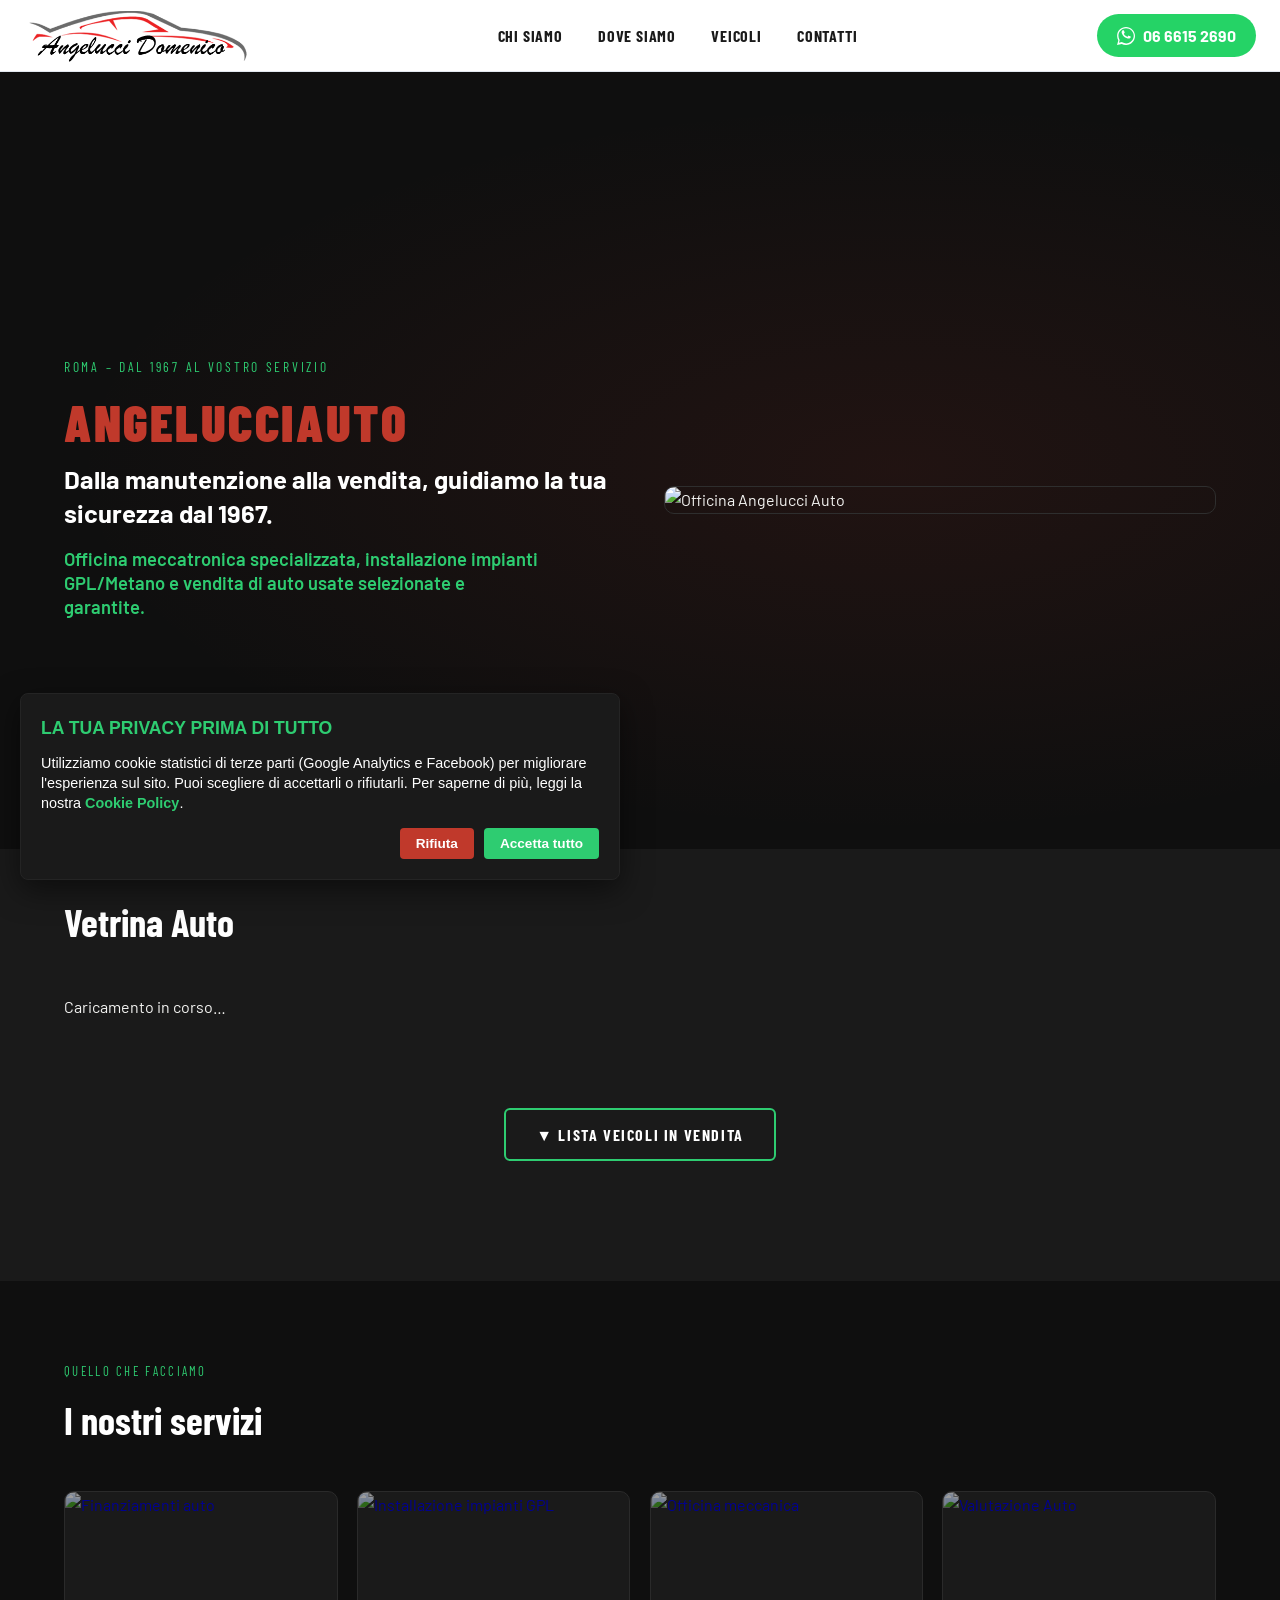
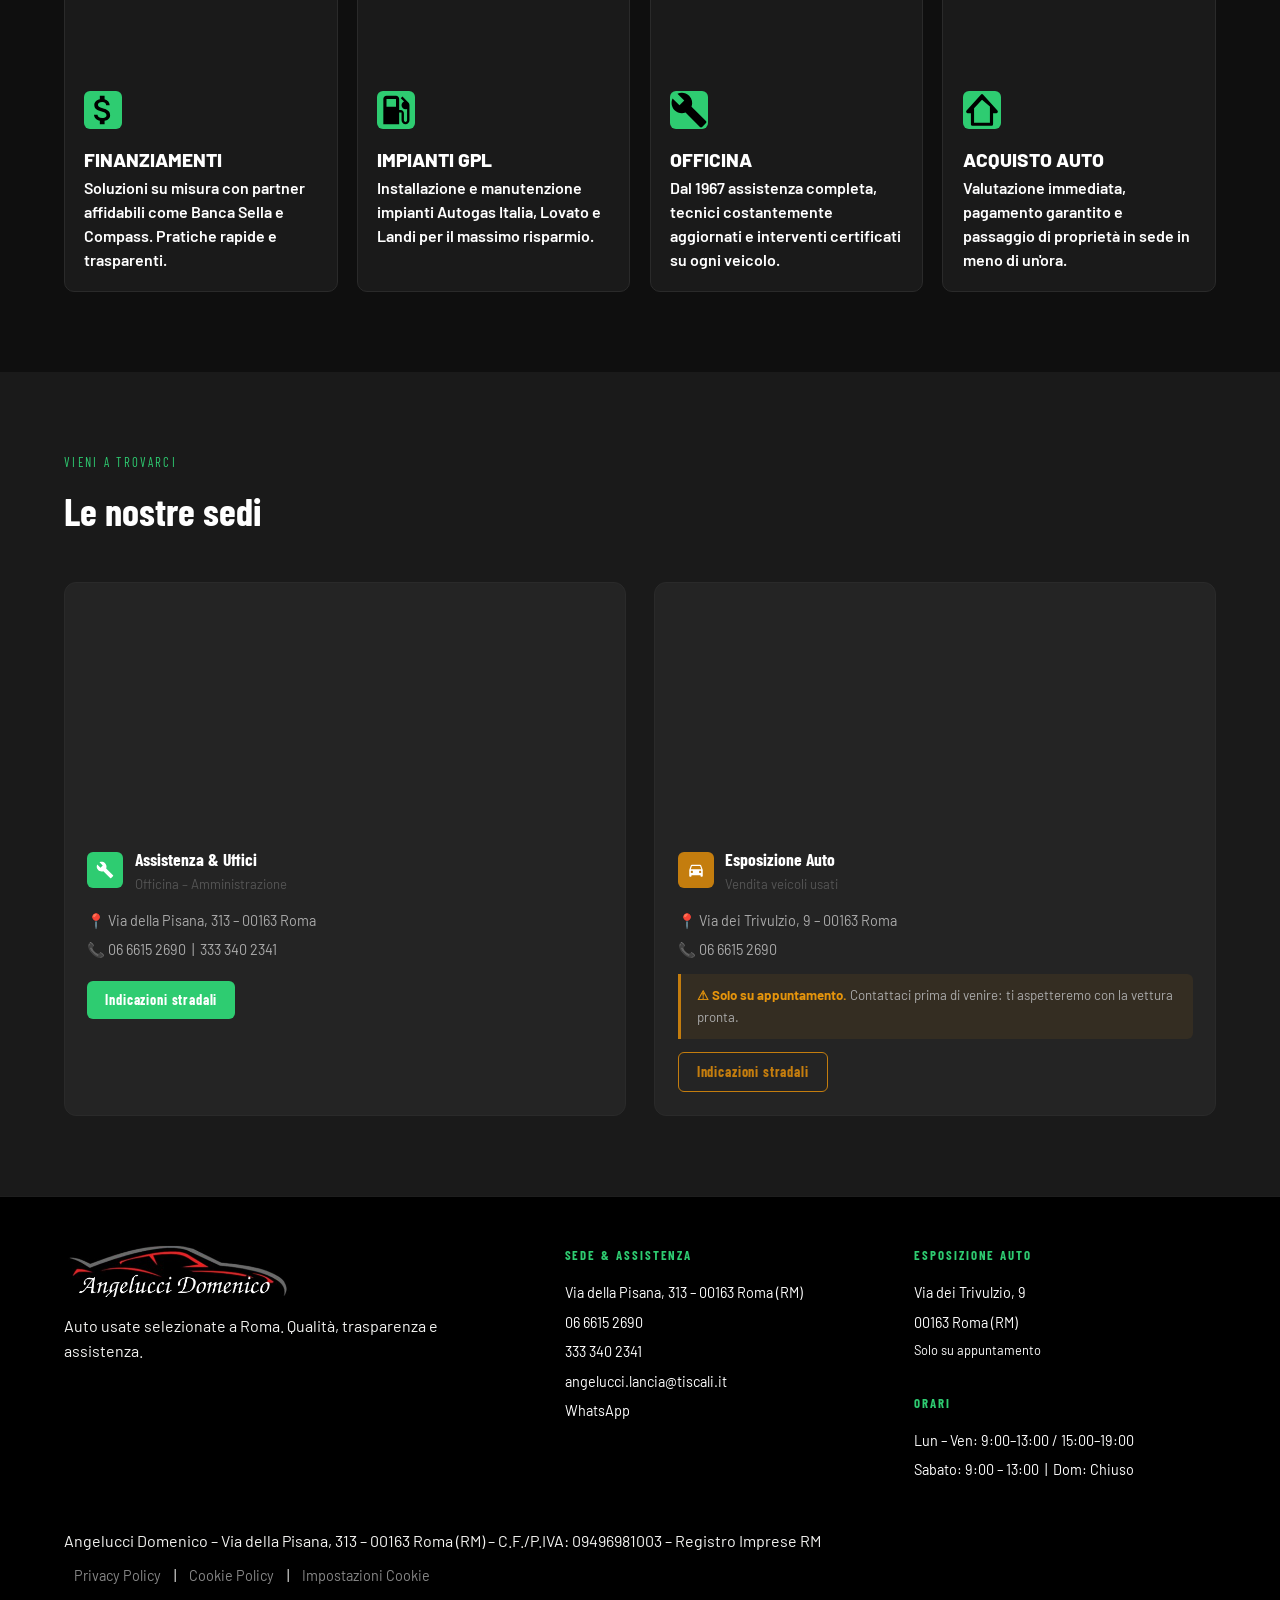
==== index.html @ b0c79692 "Update index.html" ====
<!DOCTYPE html>
<html lang="it">
<head>
  <meta charset="UTF-8" />
  <meta name="viewport" content="width=device-width, initial-scale=1.0" />
  <title>Angelucci Domenico – Auto Usate Roma</title>
  <link rel="preconnect" href="https://fonts.googleapis.com" />
  <link href="https://fonts.googleapis.com/css2?family=Barlow+Condensed:wght@400;600;700&family=Barlow:wght@300;400;500&display=swap" rel="stylesheet" />
  <link rel="stylesheet" href="style.css">
  <link rel="stylesheet" href="https://cdnjs.cloudflare.com/ajax/libs/font-awesome/6.0.0/css/all.min.css">
<style>
    /* ========================================================
       FIX REALE: BLOCCO PC/MOBILE E RIPRISTINO PULSANTI
       ======================================================== */
    
    /* 1. Regola generale per il contenitore */
    #vetrina {
      position: relative !important;
    }

    /* NASCONDE TASSATIVAMENTE LE FRECCE SU DESKTOP/PC */
    @media (min-width: 769px) {
      .vetrina-arrow {
        display: none !important;
      }
    }

    /* ELIMINAZIONE VECCHIE FRECCE BIANCHE IN OGNI CASO */
    .car-card::before,
    .car-card::after,
    .carousel-arrow,
    .prev-arrow,
    .next-arrow {
      display: none !important;
      content: none !important;
      opacity: 0 !important;
      visibility: hidden !important;
    }

    /* 2. SOLO SU CELLULARE (MAX 768px) */
    @media (max-width: 768px) {
      
      /* Configurazione scorrimento orizzontale vetrina */
      #inventory-container {
        display: flex !important;
        overflow-x: auto !important;
        scroll-behavior: smooth !important;
        -webkit-overflow-scrolling: touch !important;
        gap: 15px !important;
        padding: 10px 20px 30px 20px !important; /* Aumentato il padding sotto per dare spazio ai bottoni */
        scrollbar-width: none !important;
      }
      #inventory-container::-webkit-scrollbar {
        display: none !important;
      }

      /* STILE DELLE FRECCE (SOLO SU MOBILE) */
      .vetrina-arrow {
        display: flex !important; /* Forza la visibilità solo qui */
        position: absolute !important;
        top: 270px !important; /* Centrate sulla foto */
        transform: translateY(-50%) !important;
        background: rgba(0, 0, 0, 0.75) !important;
        color: #ffffff !important;
        border: none !important;
        width: 48px !important;
        height: 48px !important;
        border-radius: 50% !important;
        font-size: 2rem !important;
        font-weight: bold !important;
        align-items: center !important;
        justify-content: center !important;
        z-index: 999999 !important;
        cursor: pointer !important;
        line-height: 1 !important;
      }

      #arrow-left { left: 5px !important; }
      #arrow-right { right: 5px !important; }

      /* FORZATURA TOTALE PER MOSTRARE I PULSANTI (DETTAGLI E WA) */
      #inventory-container .car-card {
        flex: 0 0 85% !important; 
        max-width: 85% !important;
        position: relative !important;
        
        /* Sovrascrive qualsiasi blocco del JavaScript */
        height: auto !important;
        min-height: 520px !important; /* Alza sensibilmente l'altezza per fare spazio */
        overflow: visible !important;  /* Impedisce di tagliare i pulsanti in basso */
        
        display: flex !important;
        flex-direction: column !important;
        justify-content: space-between !important;
      }

      /* Trova i contenitori dei bottoni dentro la scheda e assicurati che si vedano */
      #inventory-container .car-card .car-buttons,
      #inventory-container .car-card .card-footer,
      #inventory-container .car-card a.btn,
      #inventory-container .car-card button {
        display: inline-flex !important;
        visibility: visible !important;
        opacity: 1 !important;
        pointer-events: auto !important;
      }
    }
  /* ========================================================
         FIX GRAFICO: RICOSTRUZIONE BOTTONI "DETTAGLI" SU MOBILE
         ======================================================== */
      
      /* Cerca tutti i link di azione/bottoni dentro la scheda dell'auto */
      #inventory-container .car-card a, 
      #inventory-container .car-card button,
      #inventory-container .car-card [class*="btn"],
      #inventory-container .car-card [class*="button"] {
        display: block !important;
        width: 100% !important;
        text-align: center !important;
        padding: 12px 15px !important; /* Dà spessore e altezza al bottone */
        margin-top: 8px !important;
        border-radius: 6px !important; /* Angoli arrotondati puliti */
        font-weight: bold !important;
        text-decoration: none !important;
        font-size: 0.95rem !important;
        box-sizing: border-box !important;
        line-height: 1.2 !important;
      }

/* ========================================================
         FIX COLORE: BOTTONE DETTAGLI ROSSO E WHATSAPP VERDE
         ======================================================== */
      
      /* Regola base per dare la forma di un vero bottone a tutti i link in fondo alla scheda */
      #inventory-container .car-card a, 
      #inventory-container .car-card button,
      #inventory-container .car-card [class*="btn"],
      #inventory-container .car-card [class*="button"] {
        display: block !important;
        width: 100% !important;
        text-align: center !important;
        padding: 12px 15px !important; /* Spessore del bottone per renderlo facile da cliccare */
        margin-top: 8px !important;
        border-radius: 6px !important; /* Angoli leggermente arrotondati */
        font-weight: 700 !important;   /* Testo in grassetto */
        text-decoration: none !important;
        font-size: 0.95rem !important;
        box-sizing: border-box !important;
        line-height: 1.2 !important;
      }

      /* FIX ROSSO: Forza lo stile sul tasto DETTAGLI (sfondo rosso, scritta bianca) */
      #inventory-container .car-card a:not([href*="wa.me"]),
      #inventory-container .car-card button:not([class*="wa"]) {
        background-color: var(--red, #e50914) !important; /* Usa il rosso del sito o un rosso vivo di sicurezza */
        color: #ffffff !important; /* Testo bianco che stacca sul rosso */
        border: 1px solid var(--red, #e50914) !important;
      }

      /* BI-COLORE: Forza lo stile sul tasto WHATSAPP (Resta verde ufficiale) */
      #inventory-container .car-card a[href*="wa.me"],
      #inventory-container .car-card [class*="wa"] {
        background-color: #25d366 !important; /* Verde WhatsApp ufficiale */
        color: #ffffff !important; /* Testo bianco */
        border: 1px solid #25d366 !important;
      }

      /* Struttura per impilare i bottoni in modo pulito senza sovrapposizioni */
      #inventory-container .car-card .car-buttons,
      #inventory-container .car-card .card-footer {
        display: flex !important;
        flex-direction: column !important;
        gap: 8px !important;
        width: 100% !important;
        margin-top: auto !important; /* Li ancora tassativamente al fondo della scheda dell'auto */
        padding: 10px !important;
      }
/* ========================================================
       1. REGOLA PER DESKTOP/PC (Schermi grandi)
       ======================================================== */
    @media (min-width: 769px) {
      .cta-lista {
        width: auto !important;
        max-width: none !important;
        padding: 40px 0 !important; /* Ripristina lo spazio originale del PC */
        margin: 0 auto !important;
      }
      .cta-lista a.btn-lista {
        display: inline-block !important;
        width: auto !important; /* Torna della grandezza originale su PC */
        max-width: none !important;
        font-size: 1rem !important; /* Testo standard del tuo PC */
        padding: 12px 30px !important;
      }
    }

/* ========================================================
       2. REGOLA PER CELLULARE (Schermi piccoli) - FIX MARGINE
       ======================================================== */
    @media (max-width: 768px) {
      /* 1. Allunghiamo il fondo del box vetrina per non far appiccicare il pulsante al bordo */
      #vetrina.section {
        width: 100% !important;
        max-width: 100% !important;
        padding-left: 0 !important;
        padding-right: 0 !important;
        
        /* CUSCINETTO INTERNO: Crea 25px di spazio sotto al pulsante prima che finisca lo sfondo del box */
        padding-bottom: 25px !important; 
        margin-bottom: 0px !important;  
      }

      /* 2. Il contenitore del pulsante si stacca in modo pulito dalle auto */
      .cta-lista {
        display: block !important;
        width: 100% !important;
        max-width: 100% !important;
        padding: 0px 15px !important; /* Spazio solo ai lati per lo schermo */
        margin-top: 15px !important;   /* Spazio pulito tra le auto e il pulsante */
        margin-bottom: 0px !important; 
        box-sizing: border-box !important;
      }

      /* 3. Il pulsante su mobile: scudo totale anti-straripamento */
      .cta-lista a.btn-lista {
        display: block !important;
        width: 100% !important;          
        min-width: 100% !important;
        max-width: 100% !important;      
        white-space: nowrap !important; /* Forza la scritta su una riga */
        
        /* FIX DEFINITIVO SPAZIO */
        padding: 16px 0px !important;    /* Zero padding ai lati per dare massimo spazio al testo */
        font-size: 1.3rem !important;   /* Testo leggermente più piccolo, entra anche sugli schermi minuscoli */
        letter-spacing: -0.5px !important; /* Stringe leggermente le lettere tra loro per guadagnare millimetri */
        
        font-weight: bold !important;
        text-align: center !important;
        box-sizing: border-box !important;
      }

      /* 4. La sezione successiva dei servizi ricomincia alla giusta distanza senza accavallarsi */
      #servizi, 
      .section:nth-of-type(3), 
      section[id*="serviz"] {
        padding-top: 30px !important;  /* Ripristina uno spazio normale all'inizio dei servizi */
        margin-top: 0px !important;    /* Cancella i vecchi scavalcamenti negativi */
      }
    }
  
  </style>
</head>
</head>
<body>
<nav style="position: sticky; top: 0; z-index: 99999 !important; background-color: #ffffff !important; border-bottom: 1px solid #e2e8f0 !important; padding: 0 1.5rem; display: flex !important; align-items: center !important; justify-content: space-between !important; height: 72px !important; box-sizing: border-box !important;">
  
  <div class="menu-toggle" id="mobile-menu-btn" style="cursor: pointer; display: flex; flex-direction: column; gap: 5px;">
    <span style="width: 25px; height: 3px; background-color: #1a1a1a !important; display: block;"></span>
    <span style="width: 25px; height: 3px; background-color: #1a1a1a !important; display: block;"></span>
    <span style="width: 25px; height: 3px; background-color: #1a1a1a !important; display: block;"></span>
  </div>

  <a href="#" class="nav-logo" style="display: block !important; z-index: 1001 !important;">
    <img src="logo.png" alt="Logo Domenico Angelucci" style="height: 54px !important; width: auto !important; display: block !important; visibility: visible !important; opacity: 1 !important;">
  </a>

 <ul class="nav-links" id="nav-links-menu" style="list-style: none !important; margin: 0 !important; padding: 0 !important;">
  <li><a href="chi-siamo.html">Chi Siamo</a></li>
  <li><a href="dove-siamo.html">Dove Siamo</a></li>
  <li class="desktop-only"><a href="lista-veicoli.html">Veicoli</a></li> 
  <li><a href="contatti.html">Contatti</a></li>
</ul>

  <div class="nav-right-wa" style="display: block !important; z-index: 1002 !important;">
    <a href="https://wa.me/390666152690" class="btn-wa" target="_blank" style="display: flex !important; align-items: center !important; gap: 8px !important; background-color: #25d366 !important; color: #ffffff !important; padding: 9px 20px; border-radius: 999px !important; text-decoration: none !important; font-weight: 700 !important; white-space: nowrap !important;">
      <svg viewBox="0 0 24 24" style="width: 18px; height: 18px; fill: #ffffff !important;"><path d="M.057 24l1.687-6.163c-1.041-1.804-1.588-3.849-1.587-5.946C.06 5.348 5.397.01 12.008.01c3.202.001 6.212 1.246 8.477 3.513 2.266 2.268 3.507 5.28 3.505 8.484-.004 6.657-5.34 11.997-11.953 11.997-2.005-.001-3.973-.503-5.722-1.458L0 24zm6.59-3.771l.394.233c1.554.922 3.346 1.409 5.174 1.41h.031c5.549 0 10.064-4.512 10.068-10.066.002-2.69-1.043-5.22-2.943-7.12S14.698 1.666 12.01 1.666c-5.552 0-10.067 4.513-10.07 10.068-.001 1.872.49 3.704 1.423 5.28l.255.433-.993 3.626 3.722-.976zm11.233-7.662c-.311-.155-1.838-.907-2.111-1.006-.273-.099-.472-.148-.67.148-.199.297-.769.967-.942 1.165-.173.199-.347.223-.658.068-.311-.155-1.313-.484-2.502-1.545-.925-.825-1.549-1.844-1.73-2.155-.182-.311-.02-.479.135-.634.14-.139.311-.36.466-.54.155-.18.207-.311.311-.518.104-.207.052-.387-.026-.542-.078-.155-.67-1.613-.918-2.21-.242-.579-.487-.501-.669-.51l-.57-.01c-.198 0-.52.074-.792.372-.272.297-1.04 1.016-1.04 2.479 0 1.462 1.065 2.875 1.213 3.074.149.198 2.095 3.2 5.076 4.487.709.306 1.263.489 1.694.626.712.226 1.36.194 1.872.118.571-.085 1.838-.75 2.099-1.438.261-.688.261-1.276.182-1.4-.078-.124-.273-.197-.583-.352z"/></svg>
      <span class="wa-text">06 6615 2690</span>
    </a>
  </div>
</nav>
<section class="hero" id="chi-siamo">
  
  <div class="hero-copy">
    <span class="hero-eyebrow">Roma – Dal 1967 al vostro servizio</span>
    <h1>ANGELUCCIAUTO<em>Dalla manutenzione alla vendita, guidiamo la tua sicurezza dal 1967.</em></h1>
    <p>Officina meccatronica specializzata, installazione impianti GPL/Metano e vendita di auto usate selezionate e garantite.</p>
    </div>

  <div class="hero-image">
    <img
      src="https://xuxpnzaarkoymrvwabxy.supabase.co/storage/v1/object/public/veicoli/officina.jpg/1.jpg"
      alt="Officina Angelucci Auto"
    />
  </div>

</section>
<section class="section" id="vetrina">
  <div class="section-header">
    <span class="section-tag">Disponibili ora</span>
    <h2>Vetrina Auto</h2>
  </div>

  <button class="vetrina-arrow" id="arrow-left" onclick="scrollVetrina(-1)">‹</button>
  <button class="vetrina-arrow" id="arrow-right" onclick="scrollVetrina(1)">›</button>

  <div class="inventory-grid" id="inventory-container">
    <p class="status-msg">Caricamento in corso…</p>
  </div>
  
  <div class="cta-lista">
    <a class="btn-lista" href="lista-veicoli.html">▼ Lista veicoli in vendita</a>
  </div>

  <script>
    function scrollVetrina(direction) {
      const container = document.getElementById('inventory-container');
      if (container) {
        // Calcola lo spostamento in base alla larghezza dello schermo (75%)
        const scrollAmount = window.innerWidth * 0.75;
        container.scrollBy({
          left: direction * scrollAmount,
          behavior: 'smooth'
        });
      }
    }
  </script>
</section>

<section class="section" id="servizi">
  <div class="section-header">
    <span class="section-tag">Quello che facciamo</span>
    <h2>I nostri servizi</h2>
  </div>
  
  <div class="servizi-grid">

    <a href="finanziamenti.html" class="servizio-card">
      <img src="https://images.unsplash.com/photo-1554224155-6726b3ff858f?w=800&q=80" alt="Finanziamenti auto" />
      <div class="servizio-body">
        <div class="servizio-icon">
          <svg viewBox="0 0 24 24"><path d="M11.8 10.9c-2.27-.59-3-1.2-3-2.15 0-1.09 1.01-1.85 2.7-1.85 1.78 0 2.44.85 2.5 2.1h2.21c-.07-1.72-1.12-3.3-3.21-3.81V3h-3v2.16c-1.94.42-3.5 1.68-3.5 3.61 0 2.31 1.91 3.46 4.7 4.13 2.5.6 3 1.48 3 2.41 0 .69-.49 1.79-2.7 1.79-2.06 0-2.87-.92-2.98-2.1h-2.2c.12 2.19 1.76 3.42 3.68 3.83V21h3v-2.15c1.95-.37 3.5-1.5 3.5-3.55 0-2.84-2.43-3.81-4.7-4.4z"/></svg>
        </div>
        <p class="servizio-title">Finanziamenti</p>
        <p class="servizio-desc">Soluzioni su misura con partner affidabili come Banca Sella e Compass. Pratiche rapide e trasparenti.</p>
      </div>
    </a>

    <a href="gpl.html" class="servizio-card">
      <img src="https://images.unsplash.com/photo-1558618666-fcd25c85cd64?w=800&q=80" alt="Installazione impianti GPL" />
      <div class="servizio-body">
        <div class="servizio-icon">
          <svg viewBox="0 0 24 24"><path d="M19.77 7.23l.01-.01-3.72-3.72L15 4.56l2.11 2.11c-.94.36-1.61 1.26-1.61 2.33 0 1.38 1.12 2.5 2.5 2.5.36 0 .69-.08 1-.21v7.21c0 .55-.45 1-1 1s-1-.45-1-1V14c0-1.1-.9-2-2-2h-1V5c0-1.1-.9-2-2-2H6c-1.1 0-2 .9-2 2v16h10v-7.5h1.5v5c0 1.38 1.12 2.5 2.5 2.5s2.5-1.12 2.5-2.5V9c0-.69-.28-1.32-.73-1.77zM12 10H6V5h6v5z"/></svg>
        </div>
        <p class="servizio-title">Impianti GPL</p>
        <p class="servizio-desc">Installazione e manutenzione impianti Autogas Italia, Lovato e Landi per il massimo risparmio.</p>
      </div>
    </a>

    <a href="officina.html" class="servizio-card">
      <img src="https://images.unsplash.com/photo-1625047509248-ec889cbff17f?w=800&q=80" alt="Officina meccanica" />
      <div class="servizio-body">
        <div class="servizio-icon">
          <svg viewBox="0 0 24 24"><path d="M22.7 19l-9.1-9.1c.9-2.3.4-5-1.5-6.9-2-2-5-2.4-7.4-1.3L9 6 6 9 1.6 4.7C.5 7.1.9 10.1 2.9 12.1c1.9 1.9 4.6 2.4 6.9 1.5l9.1 9.1c.4.4 1 .4 1.4 0l2.3-2.3c.5-.4.5-1.1.1-1.4z"/></svg>
        </div>
        <p class="servizio-title">Officina</p>
        <p class="servizio-desc">Dal 1967 assistenza completa, tecnici costantemente aggiornati e interventi certificati su ogni veicolo.</p>
      </div>
    </a>

    <a href="acquisto-auto.html" class="servizio-card">
      <img src="https://images.unsplash.com/photo-1549317661-bd32c8ce0db2?q=80&w=1000&auto=format&fit=crop" alt="Valutazione Auto" />
      <div class="servizio-body">
        <div class="servizio-icon">
          <svg viewBox="0 0 24 24"><path d="M12.74 2.32a1 1 0 00-1.48 0l-9 10A1 1 0 003 14h2v7a1 1 0 001 1h12a1 1 0 001-1v-7h2a1 1 0 00.74-1.68l-9-10zM7 20v-9.15L12 5.6l5 4.25V20H7z"/></svg>
        </div>
        <p class="servizio-title">Acquisto Auto</p>
        <p class="servizio-desc">Valutazione immediata, pagamento garantito e passaggio di proprietà in sede in meno di un'ora.</p>
      </div>
    </a>

  </div> <button class="servizi-control-prev" onclick="document.querySelector('.servizi-grid').scrollBy({left: -200, behavior: 'smooth'})">❮</button>
  <button class="servizi-control-next" onclick="document.querySelector('.servizi-grid').scrollBy({left: 200, behavior: 'smooth'})">❯</button>

</section>
<!-- ── DOVE SIAMO ── -->
<section class="section" id="dove-siamo" style="background:var(--dark2);">
  <div class="section-header">
    <span class="section-tag">Vieni a trovarci</span>
    <h2>Le nostre sedi</h2>
  </div>
  <div style="display:grid; grid-template-columns:1fr 1fr; gap:1.8rem;">

    <!-- SEDE 1: VIA DELLA PISANA -->
    <div style="background:var(--dark3); border:1px solid #2a2a2a; border-radius:12px; overflow:hidden; transition:border-color .25s;" onmouseover="this.style.borderColor='var(--red)'" onmouseout="this.style.borderColor='#2a2a2a'">
      <iframe
        src="https://www.google.com/maps/embed?pb=!1m18!1m12!1m3!1d2970.123!2d12.4136569!3d41.874541!2m3!1f0!2f0!3f0!3m2!1i1024!2i768!4f13.1!3m3!1m2!1s0x13258a3c2e4e1b5b%3A0x0!2sVia+della+Pisana+313+Roma!5e0!3m2!1sit!2sit!4v1700000000000"
        width="100%" height="240"
        style="border:0; display:block; filter:grayscale(.15) contrast(1.05);"
        allowfullscreen loading="lazy"
        referrerpolicy="no-referrer-when-downgrade"
        title="Via della Pisana 313 Roma">
      </iframe>
      <div style="padding:1.4rem;">
        <div style="display:flex; align-items:center; gap:.7rem; margin-bottom:.9rem;">
          <div style="width:36px;height:36px;background:var(--red);border-radius:6px;display:flex;align-items:center;justify-content:center;flex-shrink:0;">
            <svg viewBox="0 0 24 24" style="width:18px;height:18px;fill:#fff;"><path d="M22.7 19l-9.1-9.1c.9-2.3.4-5-1.5-6.9-2-2-5-2.4-7.4-1.3L9 6 6 9 1.6 4.7C.4 7.1.9 10.1 2.9 12.1c1.9 1.9 4.6 2.4 6.9 1.5l9.1 9.1c.4.4 1 .4 1.4 0l2.3-2.3c.5-.4.5-1.1.1-1.4z"/></svg>
          </div>
          <div>
            <p style="font-family:var(--font-head);font-size:1.1rem;font-weight:700;color:#fff;">Assistenza &amp; Uffici</p>
            <p style="font-size:.82rem;color:#555;">Officina – Amministrazione</p>
          </div>
        </div>
        <p style="font-size:.9rem;color:#aaa;margin-bottom:.4rem;">📍 Via della Pisana, 313 – 00163 Roma</p>
        <p style="font-size:.9rem;color:#aaa;margin-bottom:.4rem;">📞 <a href="tel:+390666152690" style="color:#aaa;text-decoration:none;transition:color .2s;" onmouseover="this.style.color='#fff'" onmouseout="this.style.color='#aaa'">06 6615 2690</a> &nbsp;|&nbsp; <a href="tel:+393333402341" style="color:#aaa;text-decoration:none;transition:color .2s;" onmouseover="this.style.color='#fff'" onmouseout="this.style.color='#aaa'">333 340 2341</a></p>
        <a href="https://www.google.com/maps/search/?api=1&query=Via+della+Pisana+313+Roma" target="_blank" rel="noopener"
           style="display:inline-block;margin-top:.8rem;background:var(--red);color:#fff;font-family:var(--font-head);font-size:.88rem;font-weight:700;letter-spacing:.06em;text-decoration:none;padding:8px 18px;border-radius:var(--radius);transition:background .2s;"
           onmouseover="this.style.background='var(--red-dark)'" onmouseout="this.style.background='var(--red)'">
          Indicazioni stradali
        </a>
      </div>
    </div>

    <!-- SEDE 2: VIA DEI TRIVULZIO -->
    <div style="background:var(--dark3); border:1px solid #2a2a2a; border-radius:12px; overflow:hidden; transition:border-color .25s;" onmouseover="this.style.borderColor='#c47d0e'" onmouseout="this.style.borderColor='#2a2a2a'">
      <iframe
        src="https://www.google.com/maps/embed?pb=!1m18!1m12!1m3!1d2970.0!2d12.412!3d41.876!2m3!1f0!2f0!3f0!3m2!1i1024!2i768!4f13.1!3m3!1m2!1s0x0%3A0x0!2sVia+dei+Trivulzio+9+Roma!5e0!3m2!1sit!2sit!4v1700000000001"
        width="100%" height="240"
        style="border:0; display:block; filter:grayscale(.15) contrast(1.05);"
        allowfullscreen loading="lazy"
        referrerpolicy="no-referrer-when-downgrade"
        title="Via dei Trivulzio 9 Roma">
      </iframe>
      <div style="padding:1.4rem;">
        <div style="display:flex; align-items:center; gap:.7rem; margin-bottom:.9rem;">
          <div style="width:36px;height:36px;background:#c47d0e;border-radius:6px;display:flex;align-items:center;justify-content:center;flex-shrink:0;">
            <svg viewBox="0 0 24 24" style="width:18px;height:18px;fill:#fff;"><path d="M18.92 6.01C18.72 5.42 18.16 5 17.5 5h-11c-.66 0-1.21.42-1.42 1.01L3 12v8c0 .55.45 1 1 1h1c.55 0 1-.45 1-1v-1h12v1c0 .55.45 1 1 1h1c.55 0 1-.45 1-1v-8l-2.08-5.99zM6.5 16c-.83 0-1.5-.67-1.5-1.5S5.67 13 6.5 13s1.5.67 1.5 1.5S7.33 16 6.5 16zm11 0c-.83 0-1.5-.67-1.5-1.5s.67-1.5 1.5-1.5 1.5.67 1.5 1.5-.67 1.5-1.5 1.5zM5 11l1.5-4.5h11L19 11H5z"/></svg>
          </div>
          <div>
            <p style="font-family:var(--font-head);font-size:1.1rem;font-weight:700;color:#fff;">Esposizione Auto</p>
            <p style="font-size:.82rem;color:#555;">Vendita veicoli usati</p>
          </div>
        </div>
        <p style="font-size:.9rem;color:#aaa;margin-bottom:.4rem;">📍 Via dei Trivulzio, 9 – 00163 Roma</p>
        <p style="font-size:.9rem;color:#aaa;margin-bottom:.4rem;">📞 <a href="tel:+390666152690" style="color:#aaa;text-decoration:none;transition:color .2s;" onmouseover="this.style.color='#fff'" onmouseout="this.style.color='#aaa'">06 6615 2690</a></p>
        <div style="margin-top:.8rem;padding:.7rem 1rem;background:rgba(243,156,18,.08);border-left:3px solid #c47d0e;border-radius:0 6px 6px 0;font-size:.83rem;color:#aaa;">
          <strong style="color:#e6950c;">⚠ Solo su appuntamento.</strong> Contattaci prima di venire: ti aspetteremo con la vettura pronta.
        </div>
        <a href="https://maps.google.com/?q=Via+dei+Trivulzio+9+Roma" target="_blank" rel="noopener"
           style="display:inline-block;margin-top:.8rem;background:transparent;border:1px solid #c47d0e;color:#c47d0e;font-family:var(--font-head);font-size:.88rem;font-weight:700;letter-spacing:.06em;text-decoration:none;padding:8px 18px;border-radius:var(--radius);transition:background .2s,color .2s;"
           onmouseover="this.style.background='#c47d0e';this.style.color='#fff'" onmouseout="this.style.background='transparent';this.style.color='#c47d0e'">
          Indicazioni stradali
        </a>
      </div>
    </div>

  </div>
  <!-- responsive -->
  <style>
    @media (max-width:700px) {
      #dove-siamo > div:last-of-type { grid-template-columns: 1fr !important; }
    }
  </style>
</section>

<!-- ── FOOTER ── -->
<footer id="contatti">
  <div class="footer-grid">
    <div>
      <div class="footer-logo">
        <img src="[data-uri]" alt="Angelucci Domenico Auto" />
      </div>
      <p class="footer-desc">Auto usate selezionate a Roma. Qualità, trasparenza e assistenza.</p>
    </div>
    <div class="footer-col">
      <h4>Sede &amp; Assistenza</h4>
      <p>Via della Pisana, 313 – 00163 Roma (RM)</p>
      <a href="tel:+390666152690">06 6615 2690</a>
      <a href="tel:+393333402341">333 340 2341</a>
      <a href="mailto:angelucci.lancia@tiscali.it">angelucci.lancia@tiscali.it</a>
      <a href="https://wa.me/390666152690" target="_blank" rel="noopener">WhatsApp</a>
    </div>
    <div class="footer-col">
      <h4>Esposizione Auto</h4>
      <p>Via dei Trivulzio, 9</p>
      <p>00163 Roma (RM)</p>
      <p style="color:#555;font-size:0.8rem;">Solo su appuntamento</p>
      <br>
      <h4>Orari</h4>
      <p>Lun – Ven: 9:00–13:00 / 15:00–19:00</p>
      <p>Sabato: 9:00 – 13:00 &nbsp;|&nbsp; Dom: Chiuso</p>
    </div>
  </div>
<div class="footer-bottom">

    <p>Angelucci Domenico – Via della Pisana, 313 – 00163 Roma (RM) – C.F./P.IVA: 09496981003 – Registro Imprese RM</p>

    <p>
    <p style="margin-top: 10px; font-size: 0.9rem;">
        <a href="privacy.html" style="color: #888; text-decoration: none; margin: 0 10px; transition: color 0.3s ease;" 
           onmouseover="this.style.color='#2ecc71'" onmouseout="this.style.color='#888'">Privacy Policy</a> | 
        <a href="cookie.html" style="color: #888; text-decoration: none; margin: 0 10px; transition: color 0.3s ease;" 
           onmouseover="this.style.color='#2ecc71'" onmouseout="this.style.color='#888'">Cookie Policy</a> | 
        <a href="impostazioni-cookie.html" style="color: #888; text-decoration: none; margin: 0 10px; transition: color 0.3s ease;" 
           onmouseover="this.style.color='#2ecc71'" onmouseout="this.style.color='#888'">Impostazioni Cookie</a>
    </p>
</div>
</footer>


<script src="https://cdn.jsdelivr.net/npm/@supabase/supabase-js@2"></script>
<script>
  // 1. Configurazione Supabase (Inalterata)
  const SUPABASE_URL = 'https://xuxpnzaarkoymrvwabxy.supabase.co';
  const SUPABASE_KEY = 'eyJhbGciOiJIUzI1NiIsInR5cCI6IkpXVCJ9.eyJpc3MiOiJzdXBhYmFzZSIsInJlZiI6Inh1eHBuemFhcmtveW1ydndhYnh5Iiwicm9sZSI6ImFub24iLCJpYXQiOjE3Nzc1MDg0NzQsImV4cCI6MjA5MzA4NDQ3NH0.5RCrbajUxvztZIZX7ZHff2WIPK-kg9v7WJ7litfQNyw';
  const _supabase = supabase.createClient(SUPABASE_URL, SUPABASE_KEY);

  // 2. Funzione Toggle Menu per compatibilità (Allineata con i nuovi ID)
  function toggleMenu() {
    const navLinks = document.getElementById('nav-links-menu');
    const navBurger = document.getElementById('mobile-menu-btn');
    if (navLinks) {
      navLinks.classList.toggle('active');
    }
    if (navBurger) {
      navBurger.classList.toggle('active');
    }
  }

  // 3. Funzione Sicurezza Testi (Inalterata)
  function escapeHtml(str) {
    if (str === null || str === undefined) return '';
    return String(str)
      .replace(/&/g, '&amp;').replace(/</g, '&lt;')
      .replace(/>/g, '&gt;').replace(/"/g, '&quot;').replace(/'/g, '&#39;');
  }

  // 4. Funzione Caricamento Auto da Supabase (Inalterata)
  async function loadCars() {
    const container = document.getElementById('inventory-container');
    if (!container) return;

    try {
      const { data, error } = await _supabase
        .from('auto')
        .select('id, modello, anno, km, alimentazione, cambio, prezzo, cartella_foto, foto_principale, foto_url')
        .order('created_at', { ascending: false })
        .limit(3);

      if (error) throw error;

      container.innerHTML = '';

      if (!data || data.length === 0) {
        container.innerHTML = '<p class="status-msg">Al momento non ci sono auto disponibili.</p>';
        return;
      }

      const fragment = document.createDocumentFragment();

      data.forEach(auto => {
        let fotoUrl = 'https://placehold.co/800x500/1a1a1a/888?text=Foto+non+disponibile';
        if (auto.cartella_foto && auto.foto_principale) {
          fotoUrl = SUPABASE_URL + '/storage/v1/object/public/veicoli/' + 
                    encodeURIComponent(auto.cartella_foto) + '/' + 
                    encodeURIComponent(auto.foto_principale);
        } else if (auto.foto_url) {
          fotoUrl = auto.foto_url;
        }

        const article = document.createElement('article');
        article.className = 'car-card';
        article.innerHTML = `
          <img src="${fotoUrl}" alt="${escapeHtml(auto.modello)}" loading="lazy" onerror="this.src='https://placehold.co/800x500/1a1a1a/888?text=Foto+non+disponibile'">
          <div class="car-card-body">
            <p class="car-title">${escapeHtml(auto.modello)}</p>
            <p class="car-meta">${auto.anno} · ${Number(auto.km).toLocaleString('it-IT')} km · ${auto.alimentazione} · ${auto.cambio}</p>
            <p class="car-price">€${Number(auto.prezzo).toLocaleString('it-IT')}</p>
            <div class="car-actions">
              <a href="dettaglio.html?id=${encodeURIComponent(auto.id)}" class="btn-detail">Dettagli</a>
              <a href="https://wa.me/390666152690?text=Ciao, sono interessato a: ${encodeURIComponent(auto.modello)}" class="btn-chat" target="_blank" rel="noopener">WhatsApp</a>
            </div>
          </div>
        `;
        fragment.appendChild(article);
      });

      container.appendChild(fragment);

    } catch(err) {
      console.error('Errore:', err);
      container.innerHTML = '<p class="status-msg error">Impossibile caricare le auto. Riprova più tardi.</p>';
    }
  }

  // 5. Inizializzazione al caricamento del DOM
  document.addEventListener('DOMContentLoaded', () => {
    // Avvia il caricamento delle vetture
    loadCars();

    // Gestione dell'evento click sull'hamburger per Mobile
    const navBurger = document.getElementById('mobile-menu-btn');
    const mobileMenu = document.getElementById('nav-links-menu');

    if (navBurger && mobileMenu) {
      navBurger.addEventListener('click', function () {
        navBurger.classList.toggle('active');
        mobileMenu.classList.toggle('active');
      });
    }
  });
</script>
  <div id="cookie-privacy-banner" style="position: fixed; bottom: 20px; left: 20px; right: 20px; max-width: 600px; background: #1a1a1a; color: #ffffff; border: 1px solid #242424; padding: 20px; border-radius: 8px; box-shadow: 0 10px 30px rgba(0,0,0,0.5); z-index: 99999; font-family: sans-serif; display: none;">
    <h4 style="margin: 0 0 10px 0; color: #2ecc71; font-size: 1.1rem; text-transform: uppercase;">La tua Privacy prima di tutto</h4>
    <p style="margin: 0 0 15px 0; font-size: 0.9rem; color: #ccccccc; line-height: 1.4;">
        Utilizziamo cookie statistici di terze parti (Google Analytics e Facebook) per migliorare l'esperienza sul sito. Puoi scegliere di accettarli o rifiutarli. Per saperne di più, leggi la nostra <a href="cookie.html" style="color: #2ecc71; text-decoration: none; font-weight: bold;">Cookie Policy</a>.
    </p>
    <div style="display: flex; gap: 10px; justify-content: flex-end;">
        <button id="btn-cookie-reject" style="background: #c0392b; color: white; border: none; padding: 8px 16px; border-radius: 4px; font-weight: bold; cursor: pointer; font-size: 0.85rem;">Rifiuta</button>
        <button id="btn-cookie-accept" style="background: #2ecc71; color: white; border: none; padding: 8px 16px; border-radius: 4px; font-weight: bold; cursor: pointer; font-size: 0.85rem;">Accetta tutto</button>
    </div>
</div>

<script>
    // Logica per mostrare o nascondere il banner in base alla scelta passata
    document.addEventListener("DOMContentLoaded", function() {
        const banner = document.getElementById("cookie-privacy-banner");
        const acceptBtn = document.getElementById("btn-cookie-accept");
        const rejectBtn = document.getElementById("btn-cookie-reject");

        // Controlla se l'utente ha già fatto una scelta in passato
        const cookieChoice = localStorage.getItem("angelucci_cookie_choice");

        if (!cookieChoice) {
            // Se non ha scelto, mostra il banner dopo 1 secondo
            setTimeout(() => {
                banner.style.display = "block";
            }, 1000);
        }

        // Se clicca "Accetta tutto"
        acceptBtn.addEventListener("click", function() {
            localStorage.setItem("angelucci_cookie_choice", "accepted");
            banner.style.display = "none";
            // Qui inseriremo il via libera a Google e Facebook al prossimo passo!
            location.reload(); // Ricarica la pagina per attivare i tracciamenti accettati
        });

        // Se clicca "Rifiuta"
        rejectBtn.addEventListener("click", function() {
            localStorage.setItem("angelucci_cookie_choice", "rejected");
            banner.style.display = "none";
        });
    });
</script>
</body>
</html>
---- style.css ----
*, *::before, *::after { box-sizing: border-box; margin: 0; padding: 0; }

:root {
      --red: #2ecc71;       /* <--- ADESSO È UN BEL VERDE ACCESO */
      --red-dark: #27ae60;  /* <--- VERDE PIÙ SCURO PER GLI HOVER (QUANDO CI PASSI SOPRA) */
      --dark: #0f0f0f;
      --dark2: #1a1a1a;
      --dark3: #242424;
      --gray: #888;
      --light: #f4f4f2;
      --white: #ffffff;
      --radius: 6px;
      --font-head: 'Barlow Condensed', sans-serif;
      --font-body: 'Barlow', sans-serif;
    }

    html { scroll-behavior: smooth; }
    body { font-family: var(--font-body); background: var(--dark); color: var(--light); line-height: 1.6; }

/* ── COMPORTAMENTO SU PC (DI BASE) ── */
.menu-toggle {
  display: none !important; /* Nasconde l'hamburger su PC */
}

.nav-links {
  display: flex !important;
  align-items: center !important;
  gap: 2.2rem !important;
}

.nav-links a {
  font-family: var(--font-head), sans-serif;
  font-size: 1rem;
  font-weight: 600;
  letter-spacing: 0.07em;
  text-transform: uppercase;
  color: #1a1a1a !important; /* Scritte scure su sfondo bianco */
  text-decoration: none;
  transition: color 0.2s;
}
.nav-links a:hover {
  color: #000000 !important;
}

.btn-wa:hover {
  background-color: #1ebe5d !important;
  transform: scale(1.03);
}

/* ── COMPORTAMENTO SU MOBILE (SOTTO I 768px) ── */
@media (max-width: 768px) {
  /* Mostra l'hamburger a sinistra */
  .menu-toggle {
    display: block !important;
  }

  /* Ridimensiona leggermente il logo sul telefono */
  .nav-logo img {
    height: 42px !important;
  }

  /* Nasconde la voce Veicoli */
  .desktop-only {
    display: none !important;
  }

  /* Nasconde il testo del numero sul telefono per lasciare solo l'icona tonda verde a destra */
  .nav-right-wa .btn-wa {
    padding: 10px !important;
    border-radius: 50% !important;
  }
  .nav-right-wa .wa-text {
    display: none !important;
  }

  /* Trasforma il menu in una tendina verticale sotto la barra */
  .nav-links {
    display: none !important; /* Nascosto di base */
    flex-direction: column !important;
    position: absolute !important;
    top: 72px !important;
    left: 0 !important;
    width: 100% !important;
    background-color: #ffffff !important; /* Sfondo tendina bianco */
    border-bottom: 1px solid #e2e8f0 !important;
    padding: 2rem 0 !important;
    gap: 2rem !important;
    align-items: center !important;
    z-index: 99998 !important;
    margin: 0 !important;
  }

  /* Quando l'hamburger viene cliccato, JavaScript aggiunge la classe .active e mostra il menu */
  .nav-links.active {
    display: flex !important;
  }

  .nav-links.active li {
    display: block !important;
    width: 100% !important;
    text-align: center !important;
  }

  .nav-links.active a {
    color: #1a1a1a !important;
    display: block !important;
    font-size: 1.1rem !important;
  }
}
    /* ── HERO ── */
    .hero {
      min-height: 88vh;
      display: grid; grid-template-columns: 1fr 1fr;
      align-items: center; gap: 3rem;
      padding: 5rem 4rem 1rem 4rem !important; /* Riduce lo spazio sotto la Hero su PC */
      position: relative; overflow: hidden;
    }
    .hero::before {
      content: '';
      position: absolute; inset: 0;
      background: radial-gradient(ellipse at 70% 50%, rgba(192,57,43,0.10) 0%, transparent 65%);
      pointer-events: none;
    }
    .hero-copy { position: relative; z-index: 1; }
    .hero-eyebrow {
      font-family: var(--font-head); font-size: 0.85rem;
      letter-spacing: 0.2em; text-transform: uppercase;
      color: var(--red); margin-bottom: 1rem; display: block;
    }
.hero h1 {
  font-family: var(--font-head);
  font-size: clamp(2.0rem, 4.5vw, 3.2rem) !important;
  font-weight: 900; 
  line-height: 1.1 !important; 
  color: #c0392b !important; /* <--- BLINDATO IN ROSSO BRAND ORIGINALE */
  margin-bottom: 1.2rem;
  text-transform: uppercase; 
  letter-spacing: 0.05em; 
}
/* Lo stile per il sottotitolo (il testo dentro <em>) */
.hero h1 em { 
  color: #ffffff !important; /* Bianco puro, si legge benissimo */
  font-style: normal; 
  font-family: var(--font-body); 
  font-size: clamp(1.2rem, 2.8vw, 1.6rem) !important; /* Dimensione ottimale */
  font-weight: 700 !important; /* Grassetto deciso */
  display: block; 
  margin-top: 12px;
  text-transform: none; 
  letter-spacing: 0;
  line-height: 1.3 !important;
}

/* === PEZZO DA AGGIUNGERE ADESSO === */
.hero p { 
  font-family: var(--font-body);
  /* Ridotto: ora parte da 0.95rem su mobile (più compatto e sta su meno righe) */
  font-size: clamp(0.95rem, 2.2vw, 1.15rem) !important; 
  color: var(--red) !important; 
  font-weight: 600 !important; 
  max-width: 480px; 
  margin-bottom: 1.5rem; /* Ridotto anche il margine sotto per avvicinare l'immagine */
  line-height: 1.3 !important; /* Testo più denso e compatto */
}
/* ================================== */

    .btn-primary {
      display: inline-block; background: var(--red); color: var(--white);
      font-family: var(--font-head); font-size: 1rem; font-weight: 700;
      letter-spacing: 0.08em; text-transform: uppercase; text-decoration: none;
      padding: 14px 32px; border-radius: var(--radius);
      transition: background 0.2s, transform 0.15s;
    }
    .btn-primary:hover { background: var(--red-dark); transform: translateY(-2px); }

    .hero-image { position: relative; z-index: 1; }
    .hero-image img {
      width: 100%; border-radius: 10px; object-fit: cover;
      max-height: 430px; display: block; border: 1px solid #2e2e2e;
    }

    /* ── SECTIONS ── */
    .section { padding: 5rem 4rem; }
    .section-header { margin-bottom: 2.5rem; }
    .section-tag {
      font-family: var(--font-head); font-size: 0.8rem;
      letter-spacing: 0.18em; text-transform: uppercase;
      color: var(--red); display: block; margin-bottom: 0.5rem;
    }
    .section-header h2 {
      font-family: var(--font-head);
      font-size: clamp(1.8rem, 3vw, 2.8rem);
      font-weight: 700; color: var(--white);
    }

    /* ── VETRINA ── */
    #vetrina { background: var(--dark2); }

    .inventory-grid {
      display: grid; grid-template-columns: repeat(3, 1fr);
      gap: 1.5rem; margin-bottom: 3rem;
    }

    .car-card {
      background: var(--dark3); border: 1px solid #2e2e2e;
      border-radius: 10px; overflow: hidden;
      transition: transform 0.25s, border-color 0.25s;
    }
    .car-card:hover { transform: translateY(-5px); border-color: var(--red); }
    .car-card img { width: 100%; height: 200px; object-fit: cover; display: block; }
    .car-card-body { padding: 1.2rem; }
    .car-title { font-family: var(--font-head); font-size: 1.25rem; font-weight: 700; color: var(--white); margin-bottom: 0.3rem; }
    .car-meta { font-size: 0.85rem; color: var(--gray); margin-bottom: 0.8rem; }
    .car-price { font-family: var(--font-head); font-size: 1.5rem; font-weight: 700; color: var(--red); margin-bottom: 1rem; }
    .car-actions { display: flex; gap: 0.6rem; }

    .btn-detail, .btn-chat {
      flex: 1; text-align: center; text-decoration: none;
      font-family: var(--font-head); font-size: 0.9rem; font-weight: 600;
      letter-spacing: 0.05em; padding: 9px 0; border-radius: var(--radius);
      transition: background 0.2s, color 0.2s;
    }
    .btn-detail { background: #c0392b !important; color: #fff !important; }
    .btn-detail:hover { background: #96281b !important; }
    .btn-chat { background: transparent; color: #25d366; border: 1px solid #25d366; }
    .btn-chat:hover { background: #25d366; color: #fff; }
    .btn-chat { background: transparent; color: #25d366; border: 1px solid #25d366; }
    .btn-chat:hover { background: #25d366; color: #fff; }

    /* ── CTA LISTA ── */
    .cta-lista { text-align: center; margin-top: 1rem; }
    .btn-lista {
      display: inline-block; background: transparent;
      border: 2px solid var(--red); color: var(--white);
      font-family: var(--font-head); font-size: 1.3rem; font-weight: 700;
      letter-spacing: 0.1em; text-transform: uppercase; text-decoration: none;
      padding: 18px 56px; border-radius: var(--radius);
      transition: background 0.2s, transform 0.15s;
    }
    .btn-lista:hover { background: var(--red); transform: translateY(-2px); }

    /* ── SERVIZI ── */
    #servizi { background: var(--dark); }
    
    .servizi-grid { 
        display: grid; 
        grid-template-columns: repeat(4, 1fr); 
        gap: 1.2rem; 
    }

    .servizio-card {
        background: var(--dark2); 
        border: 1px solid #2a2a2a;
        border-radius: 10px; 
        overflow: hidden;
        text-decoration: none;
        transition: border-color 0.25s, transform 0.25s;
    }

    .servizio-card:hover { 
        border-color: var(--red); 
        transform: translateY(-4px); 
    }

    .servizio-card img {
        width: 100%; 
        height: 180px; 
        object-fit: cover; 
        display: block;
        filter: brightness(0.6) contrast(1.1); 
        transition: filter 0.3s;
    }

    .servizio-card:hover img { 
        filter: brightness(0.8) contrast(1.1); 
    }

    .servizio-body { 
        padding: 1.2rem; 
    }

    .servizio-icon {
        width: 38px; 
        height: 38px; 
        background: var(--red); 
        border-radius: 6px;
        display: flex; 
        align-items: center; 
        justify-content: center; 
        margin-bottom: 1rem;
    }

/* ── FIX FOOTER ── */
footer {
  background: #000000 !important;
  border-top: 1px solid #1e1e1e;
  padding: 3rem 4rem 1.5rem;
}

.footer-grid {
  display: grid;
  grid-template-columns: 1.5fr 1fr 1fr;
  gap: 3rem;
  margin-bottom: 2.5rem;
}

.footer-logo img {
  height: 52px; 
  width: auto;
  margin-bottom: 1rem;
  display: block;
}

.footer-col h4 {
  font-family: var(--font-head);
  font-size: 0.8rem;
  letter-spacing: 0.15em;
  text-transform: uppercase;
  color: var(--red);
  margin-bottom: 1rem;
}

.footer-col p, .footer-col a {
  font-size: 0.9rem;
  color: #ffffff !important;
  text-decoration: none;
  display: block;
  margin-bottom: 0.4rem;
}

/* ── TESTI NITIDI E BIANCHI ── */
/* A COSÌ: */
.servizio-title, 
.servizio-desc {
    color: #ffffff !important;
    text-shadow: none !important; 
    -webkit-font-smoothing: antialiased;
    -moz-osx-font-smoothing: grayscale;
}

/* Forza il testo nero solo per i link della nav su PC */
.nav-links a { 
    color: #1a1a1a !important; 
    font-weight: 700; 
    letter-spacing: 0.05em; 
    -webkit-font-smoothing: antialiased;
}

.nav-links a { font-weight: 700; letter-spacing: 0.05em; }
.servizio-title { font-weight: 800; text-transform: uppercase; font-size: 1.2rem; }
.servizio-desc { font-weight: 600; line-height: 1.5; }

/* --- CSS PC --- */
.menu-icon, .wa-btn-mobile { display: none; }
.nav-links { display: flex; list-style: none; gap: 20px; }

/* ── FIX TOTALE MOBILE ── */
@media (max-width: 768px) {

    html, body {
        width: 100% !important;
        overflow-x: hidden !important;
        margin: 0 !important;
        padding: 0 !important;
    }

    /* --- MODIFICA CHIRURGICA NAVBAR MOBILE --- */
@media (max-width: 768px) {
    nav {
        display: flex !important;
        justify-content: space-between !important; /* Spazia Burger, Logo, WA */
        align-items: center !important;
        padding: 0 15px !important;
        position: sticky !important; /* Torna sticky per seguirci nello scroll */
    }

    /* Fai apparire i bottoni reali dell'HTML */
    .nav-burger, .wa-btn-mobile {
        display: flex !important; 
        align-items: center;
        justify-content: center;
        background: none;
        border: none;
        color: white;
        font-size: 1.8rem;
        z-index: 100;
        cursor: pointer;
        text-decoration: none;
    }

    .wa-btn-mobile {
        color: #25D366; /* WhatsApp verde */
    }

    .nav-logo {
        position: absolute;
        left: 50%;
        transform: translateX(-50%);
        margin: 0 !important;
    }

    .nav-logo img {
        height: 45px !important; /* Un po' più piccolo su mobile */
    }

    /* Stile per il menu quando si apre */
    .nav-links.open {
        display: flex !important;
        flex-direction: column;
        position: absolute;
        top: 70px;
        left: 0;
        width: 100%;
        background: rgba(15,15,15,0.98);
        padding: 20px;
        border-bottom: 2px solid var(--red);
    }
    
    /* Nascondi il WhatsApp del desktop su mobile */
    .btn-wa { display: none !important; }
}

  


    .nav-logo { margin: 0 auto !important; display: flex !important; justify-content: center !important; }
    .nav-links { display: none !important; }

    .hero { display: flex !important; flex-direction: column !important; width: 100% !important; padding: 0 !important; }
    .hero-image img { width: 100vw !important; height: 250px !important; object-fit: cover; }
    .hero-copy { width: 100% !important; padding: 1.5rem !important; text-align: center !important; }

    /* ── SCROLLING 100VW E FRECCE ── */
    .inventory-grid, .servizi-grid {
        display: flex !important;
        flex-direction: row !important;
        flex-wrap: nowrap !important;
        overflow-x: auto !important;
        scroll-snap-type: x mandatory;
        width: 100vw !important;
        margin-left: calc(-50vw + 50%) !important;
        margin-right: calc(-50vw + 50%) !important;
        padding: 0 !important;
        gap: 0 !important;
        -webkit-overflow-scrolling: touch;
    }

    .car-card, .servizio-card {
        min-width: 100vw !important;
        max-width: 100vw !important;
        flex: 0 0 100vw !important;
        scroll-snap-align: center;
        margin: 0 !important;
        padding: 0 !important;
        border: none !important;
        position: relative;
    }

    .car-card img, .servizio-card img { width: 100% !important; height: 250px !important; object-fit: cover; }

    /* FRECCE */
    /* CANCELLA VECCHIA REGOLA E METTI QUESTA (SOLO PER CAR-CARD) */
.car-card::before {
    content: '‹'; position: absolute; left: 15px; top: 90px;
    color: white; font-size: 3.5rem; z-index: 10; text-shadow: 2px 2px 10px rgba(0,0,0,0.8);
}
.car-card::after {
    content: '›'; position: absolute; right: 15px; top: 90px;
    color: white; font-size: 3.5rem; z-index: 10; text-shadow: 2px 2px 10px rgba(0,0,0,0.8);
}

/* MODIFICA ANCHE QUESTA RIGA SOPRA NEL TUO FILE: */
/* Togli .servizio-card da qui, deve rimanere solo .car-card */
.car-card {
    min-width: 100vw !important;
    max-width: 100vw !important;
    flex: 0 0 100vw !important;
    scroll-snap-align: center;
    margin: 0 !important;
    padding: 0 !important;
    border: none !important;
    position: relative;
}

    #dove-siamo { width: 100% !important; padding: 2rem 0 !important; }
    .map-container, #dove-siamo iframe, .sede-info-box { 
        width: 100vw !important; margin-left: calc(-50vw + 50%) !important;
        border-radius: 0 !important; 
    }

    .btn-lista { background: #ff0000 !important; width: 90% !important; margin: 2rem auto !important; display: flex !important; justify-content: center; }

    footer, .footer-grid, .footer-section { 
        display: flex !important; flex-direction: column !important; align-items: center !important; text-align: center !important; 
    }
    
    .section-header, .section-title, .footer-logo { text-align: center !important; width: 100% !important; display: block !important; }
    .footer-logo img { margin: 0 auto !important; }
}

/* ===== NAVBAR DESKTOP / BASE ===== */
.nav-burger,
.wa-btn-mobile,
.mobile-menu {
  display: none;
}

.nav-wa-desktop {
  margin-left: auto;
}

nav {
  position: sticky;
  top: 0;
  z-index: 1000;
}

/* ===== HAMBURGER ===== */
.nav-burger {
  width: 42px;
  height: 42px;
  padding: 0;
  background: transparent;
  border: 0;
  cursor: pointer;
  flex-direction: column;
  justify-content: center;
  align-items: center;
  gap: 5px;
}

.nav-burger span {
  display: block;
  width: 24px;
  height: 2px;
  background: #fff;
  border-radius: 2px;
  transition: 0.25s ease;
}

/* stato aperto */
.nav-burger.active span:nth-child(1) {
  transform: translateY(7px) rotate(45deg);
}

.nav-burger.active span:nth-child(2) {
  opacity: 0;
}

.nav-burger.active span:nth-child(3) {
  transform: translateY(-7px) rotate(-45deg);
}

/* ===== MENU MOBILE ===== */
.mobile-menu {
  position: absolute;
  top: 72px;
  left: 0;
  width: 100%;
  background: rgba(15,15,15,0.98);
  border-top: 1px solid #222;
  border-bottom: 2px solid var(--red);
  padding: 18px 20px;
  flex-direction: column;
  gap: 14px;
}

.mobile-menu a {
  font-family: var(--font-head);
  font-size: 1rem;
  font-weight: 700;
  letter-spacing: 0.06em;
  text-transform: uppercase;
  color: #fff;
  text-decoration: none;
  padding: 8px 0;
}

.mobile-menu.open {
  display: flex;
}

/* ===== WHATSAPP MOBILE ===== */
.wa-btn-mobile {
  width: 42px;
  height: 42px;
  display: none;
  align-items: center;
  justify-content: center;
  color: #25D366;
  text-decoration: none;
}

.wa-btn-mobile svg {
  width: 24px;
  height: 24px;
  fill: currentColor;
}

/* ========================================================
   NAVBAR CONFIGURAZIONE FINALE (PC E MOBILE ALLINEATI)
   ======================================================== */

/* ── CONFIGURAZIONE BASE COMPILATA PER PC ── */
.menu-toggle {
  display: none !important; /* Nasconde l'hamburger su computer */
}

.nav-links {
  display: flex !important;
  align-items: center !important;
  gap: 2.2rem !important;
  list-style: none !important;
}

.nav-right-wa {
  display: block !important;
}

/* ── CONFIGURAZIONE SURGICALE PER MOBILE (SOTTO I 768px) ── */
@media (max-width: 768px) {
  nav {
    display: flex !important;
    align-items: center !important;
    justify-content: space-between !important;
    padding: 0 1rem !important;
    position: sticky !important;
    top: 0;
    height: 72px !important;
  }

  /* 1. Hamburger visibile a sinistra */
  .menu-toggle {
    display: flex !important;
    position: relative !important;
    z-index: 1002 !important;
  }

  /* 2. Logo perfettamente centrato nello schermo */
  .nav-logo {
    position: absolute !important;
    left: 50% !important;
    transform: translateX(-50%) !important;
    margin: 0 !important;
    z-index: 1001 !important;
    display: flex !important;
    justify-content: center !important;
  }

  .nav-logo img {
    height: 42px !important; /* Leggermente ridimensionato per smartphone */
    width: auto !important;
    display: block !important;
  }

  /* 3. WhatsApp a destra (Diventa l'icona tonda verde) */
  .nav-right-wa {
    display: block !important;
    position: relative !important;
    z-index: 1002 !important;
  }
  
  .nav-right-wa .btn-wa {
    padding: 10px !important;
    border-radius: 50% !important; /* Diventa un cerchio */
  }

  .nav-right-wa .wa-text {
    display: none !important; /* Nasconde il numero di telefono per non occupare spazio */
  }

  /* 4. Menu Link (Diventa la tendina verticale nascosta di base) */
  .nav-links {
    display: none !important; 
    flex-direction: column !important;
    position: absolute !important;
    top: 72px !important;
    left: 0 !important;
    width: 100% !important;
    background-color: #ffffff !important; /* Sfondo bianco della tendina */
    border-bottom: 1px solid #e2e8f0 !important;
    padding: 2rem 0 !important;
    gap: 2rem !important;
    align-items: center !important;
    z-index: 99998 !important;
    margin: 0 !important;
  }

  /* Nasconde la voce "Veicoli" solo su mobile come richiesto */
  .desktop-only {
    display: none !important;
  }

  /* Quando l'hamburger viene cliccato, JavaScript aggiunge la classe .active e la tendina compare */
  .nav-links.active {
    display: flex !important;
  }

  .nav-links.active li {
    display: block !important;
    width: 100% !important;
    text-align: center !important;
  }

  .nav-links.active a {
    color: #1a1a1a !important; /* Testo scuro leggibile dentro la tendina bianca */
    display: block !important;
    font-size: 1.1rem !important;
  }
}
/* ========================================================
   SUPER FIX DI EMERGENZA (DA METTERE ALLA FINE DEL CSS)
   ======================================================== */

/* 1. RIPRISTINO CHIRURGICO DEL LOGO (PC e Mobile) */
nav .nav-logo, 
nav .nav-logo img {
  display: block !important;
  visibility: visible !important;
  opacity: 1 !important;
  height: 52px !important; /* Forza l'altezza bloccando il collasso a 0 */
  max-height: 52px !important;
  width: auto !important;
  min-width: 10px !important;
  min-height: 10px !important;
}

/* 2. FIX DELLA TENDINA SU MOBILE (Risolve la linea nera) */
@media (max-width: 768px) {
  
  /* Ripristina la barra principale bianca */
  nav {
    background-color: #ffffff !important;
    height: 72px !important;
    display: flex !important;
  }

  /* Risolve la linea nera: forza la tendina a scendere, ad essere BIANCA e ad aprirsi */
  nav #nav-links-menu.nav-links {
    display: none !important; /* Nascosta quando è chiusa */
    height: auto !important;   /* Impedisce il collasso a linea sottile */
    min-height: 250px !important; /* Forza l'altezza della tendina aperta */
    position: absolute !important;
    top: 72px !important;
    left: 0 !important;
    width: 100% !important;
    background: #ffffff !important; /* Sfondo bianco della tendina, non nero! */
    border-bottom: 3px solid #c0392b !important; /* Linea rossa estetica solo sotto */
    padding: 30px 0 !important;
    z-index: 999999 !important;
    box-shadow: 0 4px 10px rgba(0,0,0,0.1) !important;
  }

  /* Quando clicchi l'hamburger, JavaScript mette .active e la tendina si mostra */
  nav #nav-links-menu.nav-links.active {
    display: flex !important;
    flex-direction: column !important;
    align-items: center !important;
    justify-content: center !important;
  }

  /* Forza i link dentro la tendina mobile ad essere visibili e neri */
  nav #nav-links-menu.nav-links.active li {
    display: block !important;
    margin: 15px 0 !important;
    width: 100% !important;
    text-align: center !important;
  }

  nav #nav-links-menu.nav-links.active a {
    color: #1a1a1a !important; /* Testo nero su fondo bianco */
    font-size: 1.2rem !important;
    font-weight: 700 !important;
    display: block !important;
    text-decoration: none !important;
  }
}
@media (max-width: 768px) {

  /* ... lascia qui le tue regole della navbar mobile ... */

  /* FORZA L'IMMAGINE A SALIRE E COMPATTA LO SPAZIO SU CELLULARE */
  .hero-image {
    transform: translateY(-40px) !important; /* Sposta fisicamente l'immagine verso l'alto di 40 pixel */
    margin-bottom: -40px !important; /* Recupera lo spazio vuoto che si creerebbe sotto */
    padding: 0 10px !important;
  }
}
@media (max-width: 768px) {
  
  /* ... lascia intatte le tue regole precedenti (navbar, hero-image, ecc.) ... */

  /* INTERVENTO ISOLATO: Sposta la Vetrina verso l'alto solo su cellulare */
  #vetrina.section {
    margin-top: -50px !important;  /* Forza la sezione a salire verso l'immagine della hero */
    padding-top: 0 !important;      /* Elimina lo spazio vuoto interno sopra il titolo */
  }
}
/* Allontana tutto il blocco titoli dall'immagine della Hero */
  #vetrina.section {
    margin-top: -15px !important;  /* Prima era -50px. Riducendolo, tutto il blocco scende verso il basso */
    padding-top: 15px !important;  /* Ridà un po' di respiro sopra i titoli */
  }
@media (max-width: 768px) {

  /* TRUCCO EXTREME: Forza l'intercettazione del tocco su qualsiasi cosa funga da freccia */
  #inventory-container [class*="arrow"],
  #inventory-container [class*="btn"],
  #inventory-container [class*="nav"],
  #inventory-container button,
  #inventory-container span {
    min-width: 60px !important;      /* Rende l'area del tasto molto più grande, a prova di dito */
    min-height: 60px !important;
    background-color: rgba(0,0,0,0.02) !important; /* Diamo un micro-colore quasi invisibile per forzare il touch */
    pointer-events: all !important;
    z-index: 999999 !important;
  }

  /* Se lo slider usa una protezione invisibile sopra le foto, la disattiviamo */
  #inventory-container .carousel-track,
  #inventory-container .images-slider {
    pointer-events: auto !important;
  }
}
/* ========================================================
   SEZIONE SERVIZI - PULIZIA TOTALE E RADICALE (MOBILE)
   ======================================================== */
@media (max-width: 768px) {
  
  /* 1. Mette i servizi tutti su una riga e attiva lo scorrimento laterale */
  #servizi .servizi-grid {
    display: flex !important;
    flex-direction: row !important; 
    overflow-x: auto !important;    
    scroll-behavior: smooth !important;
    -webkit-overflow-scrolling: touch !important;
    gap: 15px !important;
    padding: 10px 45px !important;  /* Spazio di sicurezza ai lati */
    scrollbar-width: none !important; 
  }
  
  #servizi .servizi-grid::-webkit-scrollbar {
    display: none !important; 
  }

  /* 2. Blocca la larghezza delle card al 75% dello schermo */
  #servizi .servizio-card {
    flex: 0 0 75% !important; 
    max-width: 75% !important;
  }

  /* 3. L'ORDINE PERFETTO DEI SERVIZI */
  #servizi .servizi-grid a[href="officina.html"]         { order: 1 !important; }
  #servizi .servizi-grid a[href="gpl.html"]              { order: 2 !important; }
  #servizi .servizi-grid a[href="acquisto-auto.html"]    { order: 3 !important; }
  #servizi .servizi-grid a[href="finanziamenti.html"]    { order: 4 !important; }

 /* 4. ANIENTAMENTO TOTALE DELLE VECCHIE FRECCE INFAMI */
  #servizi .carousel-control-prev,
  #servizi .carousel-control-next,
  #servizi .slick-prev,
  #servizi .slick-next,
  #servizi .swiper-button-prev,
  #servizi .swiper-button-next,
  .carousel-control-prev, /* Colpiamo anche quelle fuori dal raggio dell'ID */
  .carousel-control-next {
    display: none !important;
    opacity: 0 !important;
    visibility: hidden !important;
    pointer-events: none !important;
    width: 0 !important;
    height: 0 !important;
  }
/* 5. POSIZIONAMENTO FISSO IN PIXEL DELLE NUOVE FRECCE CLICCABILI */
#servizi {
  position: relative !important;
}

.servizi-control-prev,
.servizi-control-next {
  position: absolute !important;
  
  /* POSIZIONAMENTO FISSO IN PIXEL */
  top: 250px !important; /* <--- SE LE FRECCE SONO ALTE O BASSE, MODIFICA SOLO QUESTO NUMERO! */
  transform: none !important;
  
  font-size: 20px !important;
  color: #fff !important;
  background: rgba(0, 0, 0, 0.7) !important; /* Cerchio scuro visibile */
  width: 40px !important;
  height: 40px !important;
  border: none !important;
  border-radius: 50% !important;
  z-index: 999 !important; /* Passa sopra a tutto per farsi cliccare */
  display: flex !important;
  align-items: center !important;
  justify-content: center !important;
  cursor: pointer !important;
}

/* Attaccate ai bordi laterali dello schermo */
.servizi-control-prev { left: 10px !important; }
.servizi-control-next { right: 10px !important; }
}

/* Nasconde le nuove frecce su PC */
@media (min-width: 769px) {
  .servizi-control-prev,
  .servizi-control-next {
    display: none !important;
  }
}
/* FORCE RESET ROSSO PER BOTTONE DETTAGLI VETRINA */
.car-card .car-actions .btn-detail,
#vetrina .btn-detail,
.btn-detail {
    background: #c0392b !important;
    color: #ffffff !important;
    opacity: 1 !important;
    visibility: visible !important;
}

.car-card .car-actions .btn-detail:hover,
#vetrina .btn-detail:hover,
.btn-detail:hover {
    background: #96281b !important;
}
/* TRUCCO DEFINITIVO PER VETRINA DINAMICA: FORZA IL ROSSO SUI PULSANTI GENERATI DA JAVASCRIPT */
#inventory-container .btn-detail,
#inventory-container a.btn-detail,
div#inventory-container .car-card .car-actions a.btn-detail {
    background-color: #c0392b !important;
    background: #c0392b !important;
    color: #ffffff !important;
}

/* Gestione del passaggio del mouse (Hover) */
#inventory-container .btn-detail:hover,
#inventory-container a.btn-detail:hover {
    background-color: #96281b !important;
    background: #96281b !important;
}
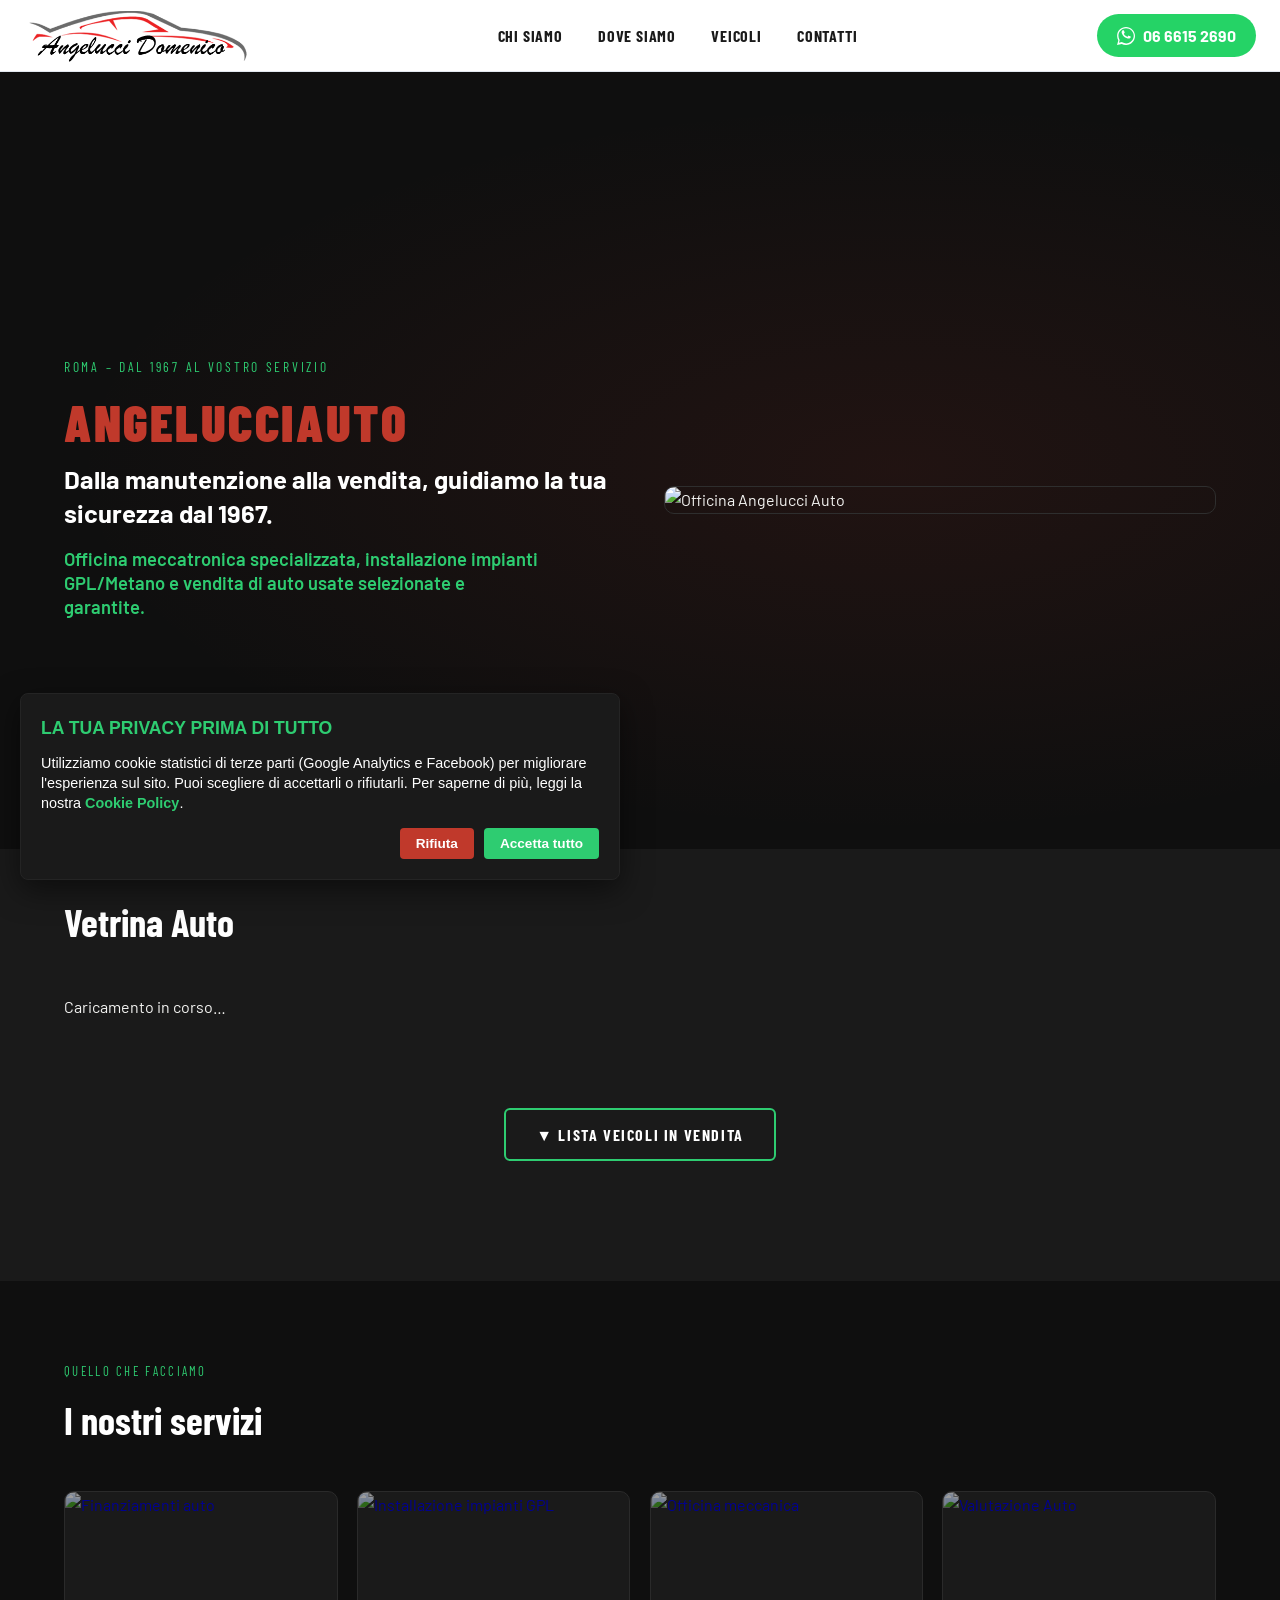
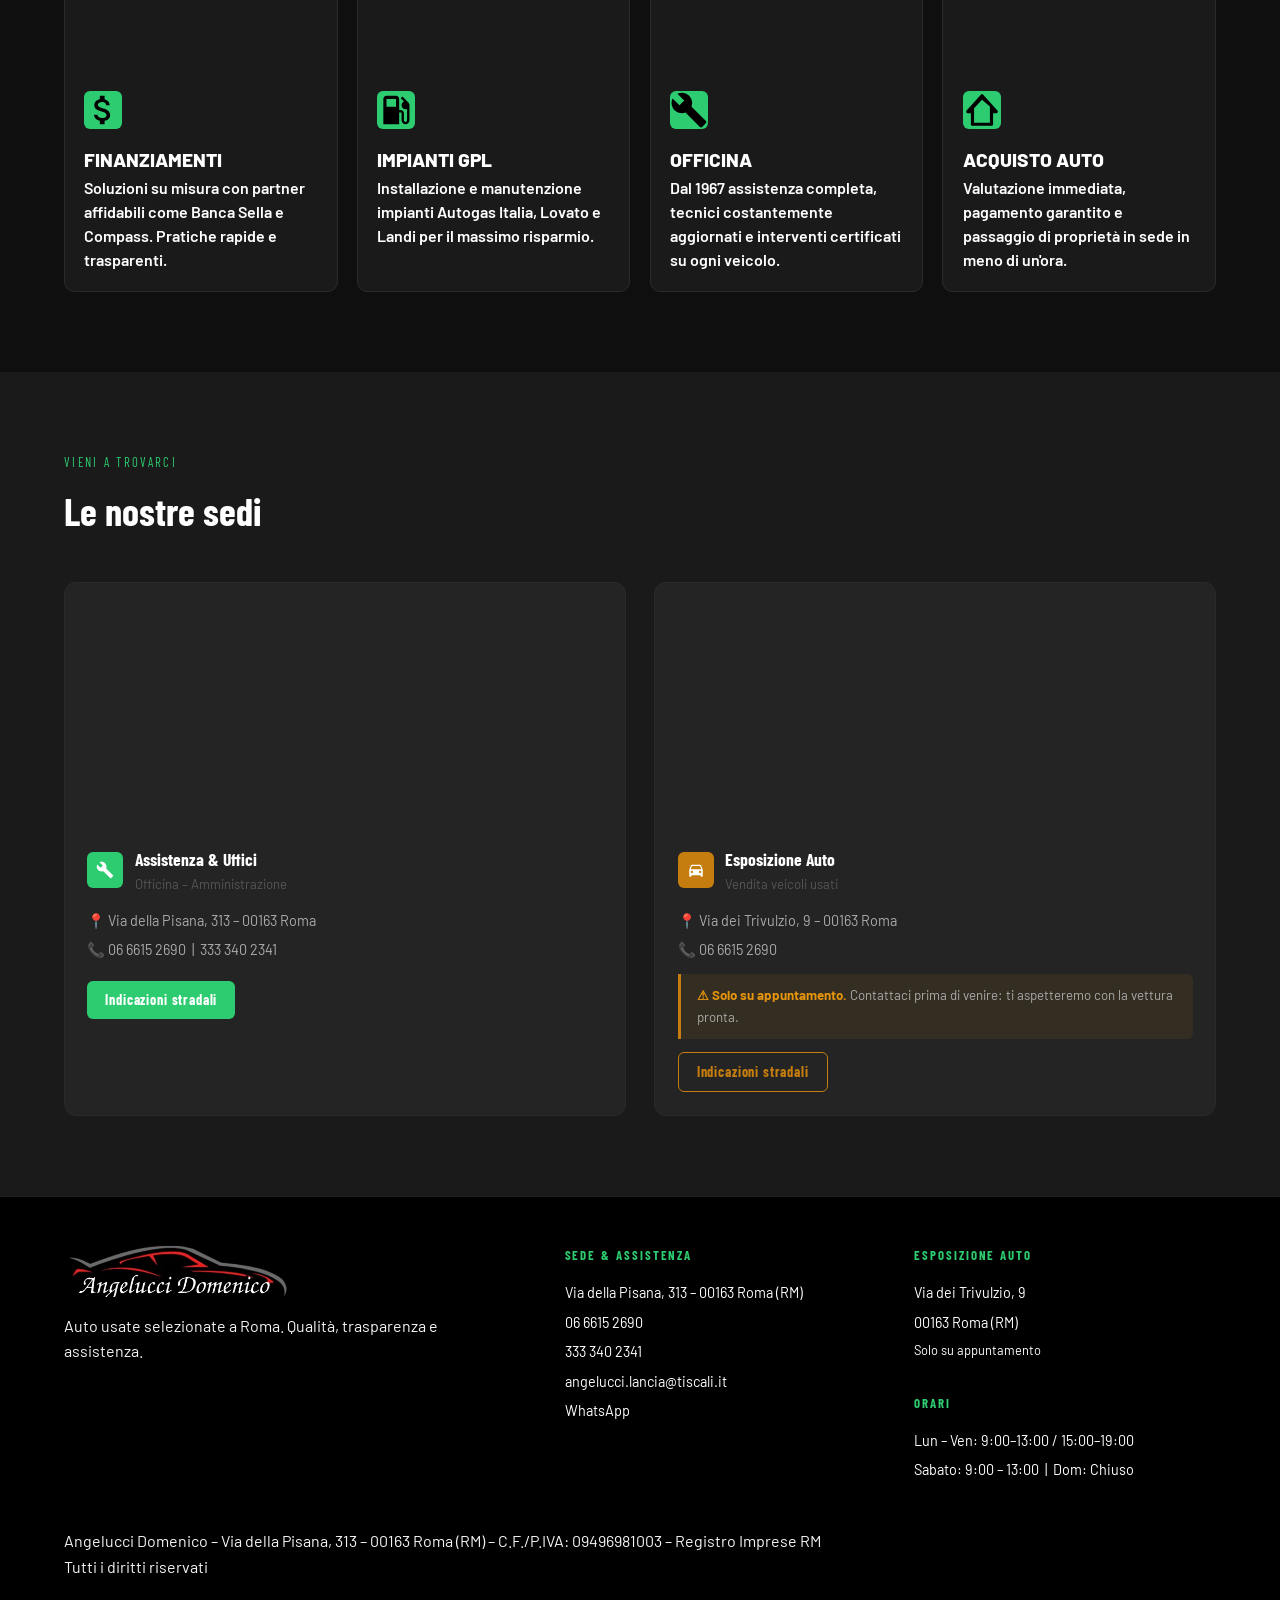
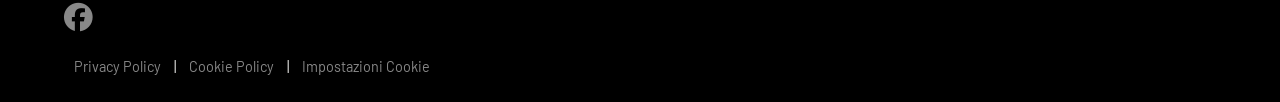
==== commit 10b8d8b6: "Update index.html" ====
--- a/index.html
+++ b/index.html
@@ -9,6 +9,7 @@
   <link href="https://fonts.googleapis.com/css2?family=Barlow+Condensed:wght@400;600;700&family=Barlow:wght@300;400;500&display=swap" rel="stylesheet" />
   <link rel="stylesheet" href="style.css">
   <link rel="stylesheet" href="https://cdnjs.cloudflare.com/ajax/libs/font-awesome/6.0.0/css/all.min.css">
+  <link rel="stylesheet" href="https://cdnjs.cloudflare.com/ajax/libs/font-awesome/6.5.1/css/all.min.css">
 <style>
     /* ========================================================
        FIX REALE: BLOCCO PC/MOBILE E RIPRISTINO PULSANTI
@@ -492,10 +493,16 @@
     </div>
   </div>
 <div class="footer-bottom">
-
     <p>Angelucci Domenico – Via della Pisana, 313 – 00163 Roma (RM) – C.F./P.IVA: 09496981003 – Registro Imprese RM</p>
-
-    <p>
+    <p>Tutti i diritti riservati</p>
+    
+    <div style="margin: 15px 0;">
+        <a href="https://www.facebook.com/angelucciauto" target="_blank" title="Seguici su Facebook" style="color: #888; font-size: 1.8rem; transition: color 0.3s ease; display: inline-block;"
+           onmouseover="this.style.color='#1877F2'" onmouseout="this.style.color='#888'">
+            <i class="fab fa-facebook"></i>
+        </a>
+    </div>
+    
     <p style="margin-top: 10px; font-size: 0.9rem;">
         <a href="privacy.html" style="color: #888; text-decoration: none; margin: 0 10px; transition: color 0.3s ease;" 
            onmouseover="this.style.color='#2ecc71'" onmouseout="this.style.color='#888'">Privacy Policy</a> | 
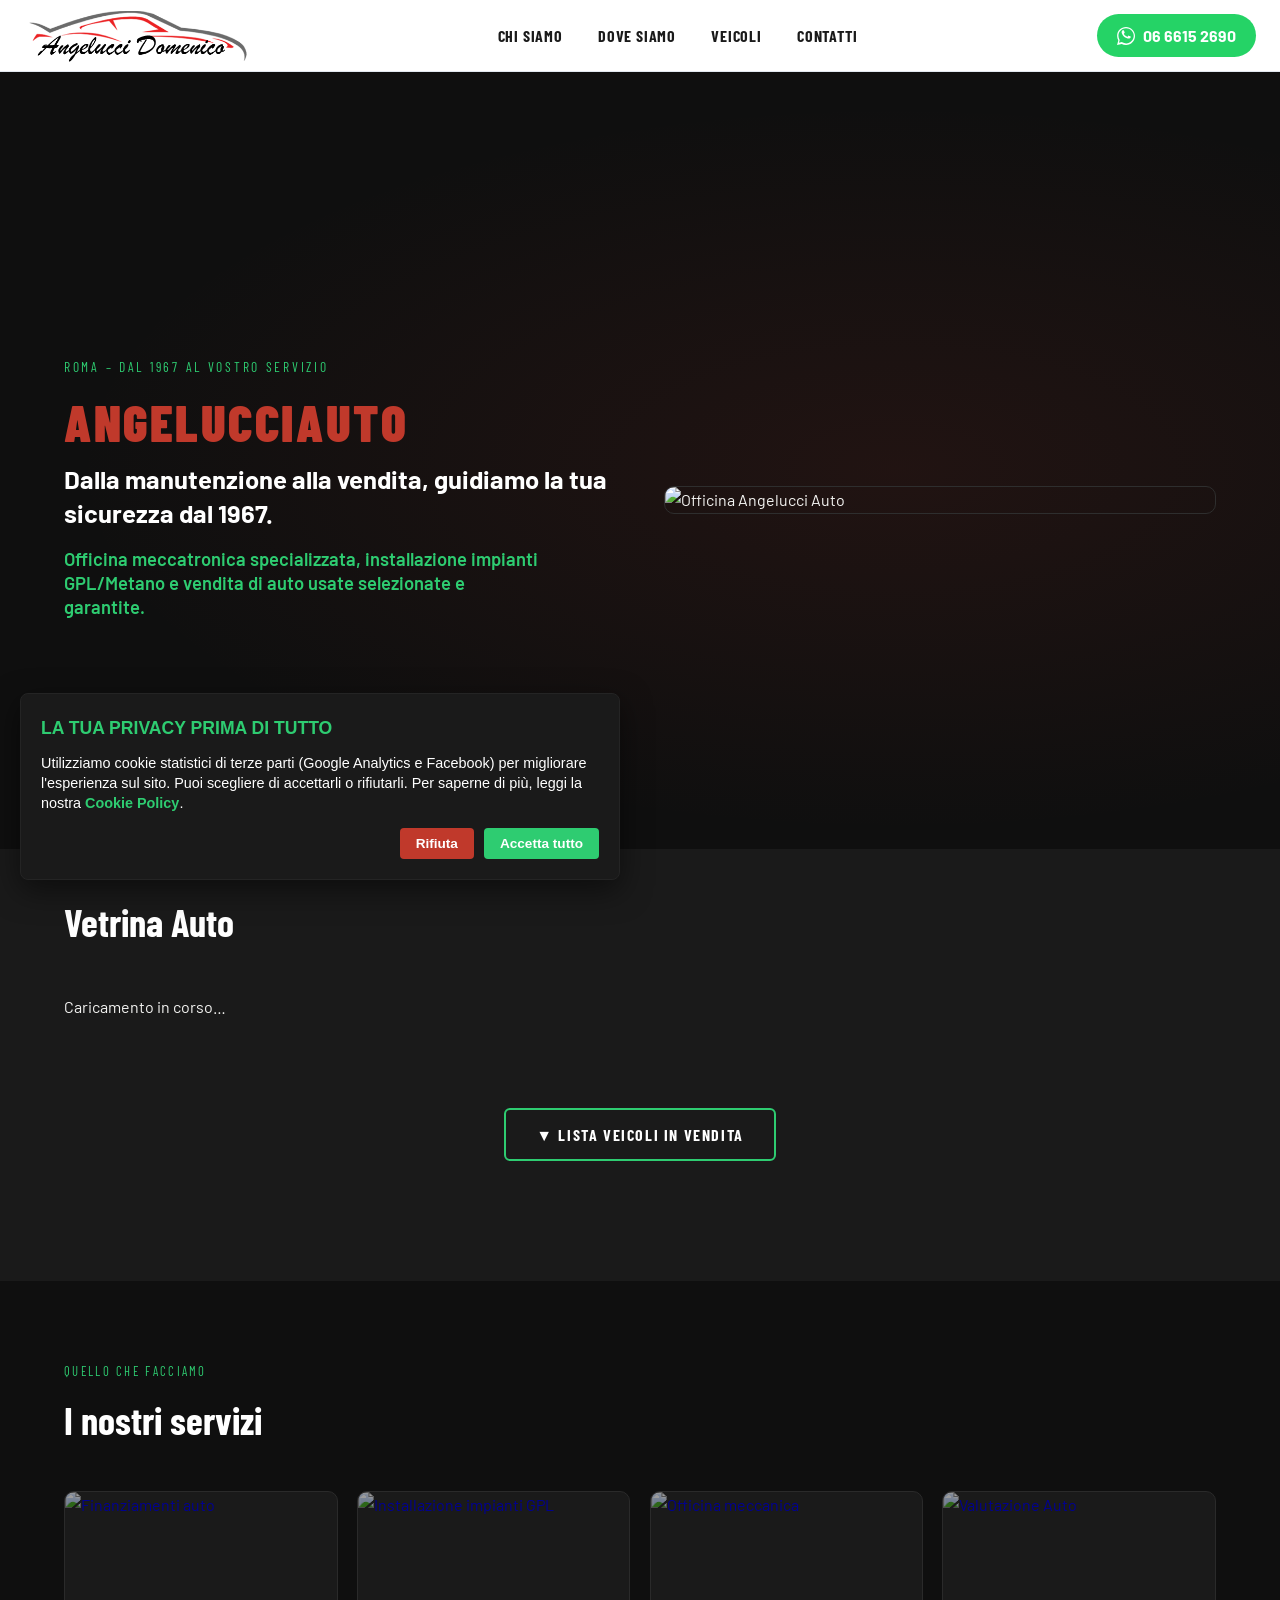
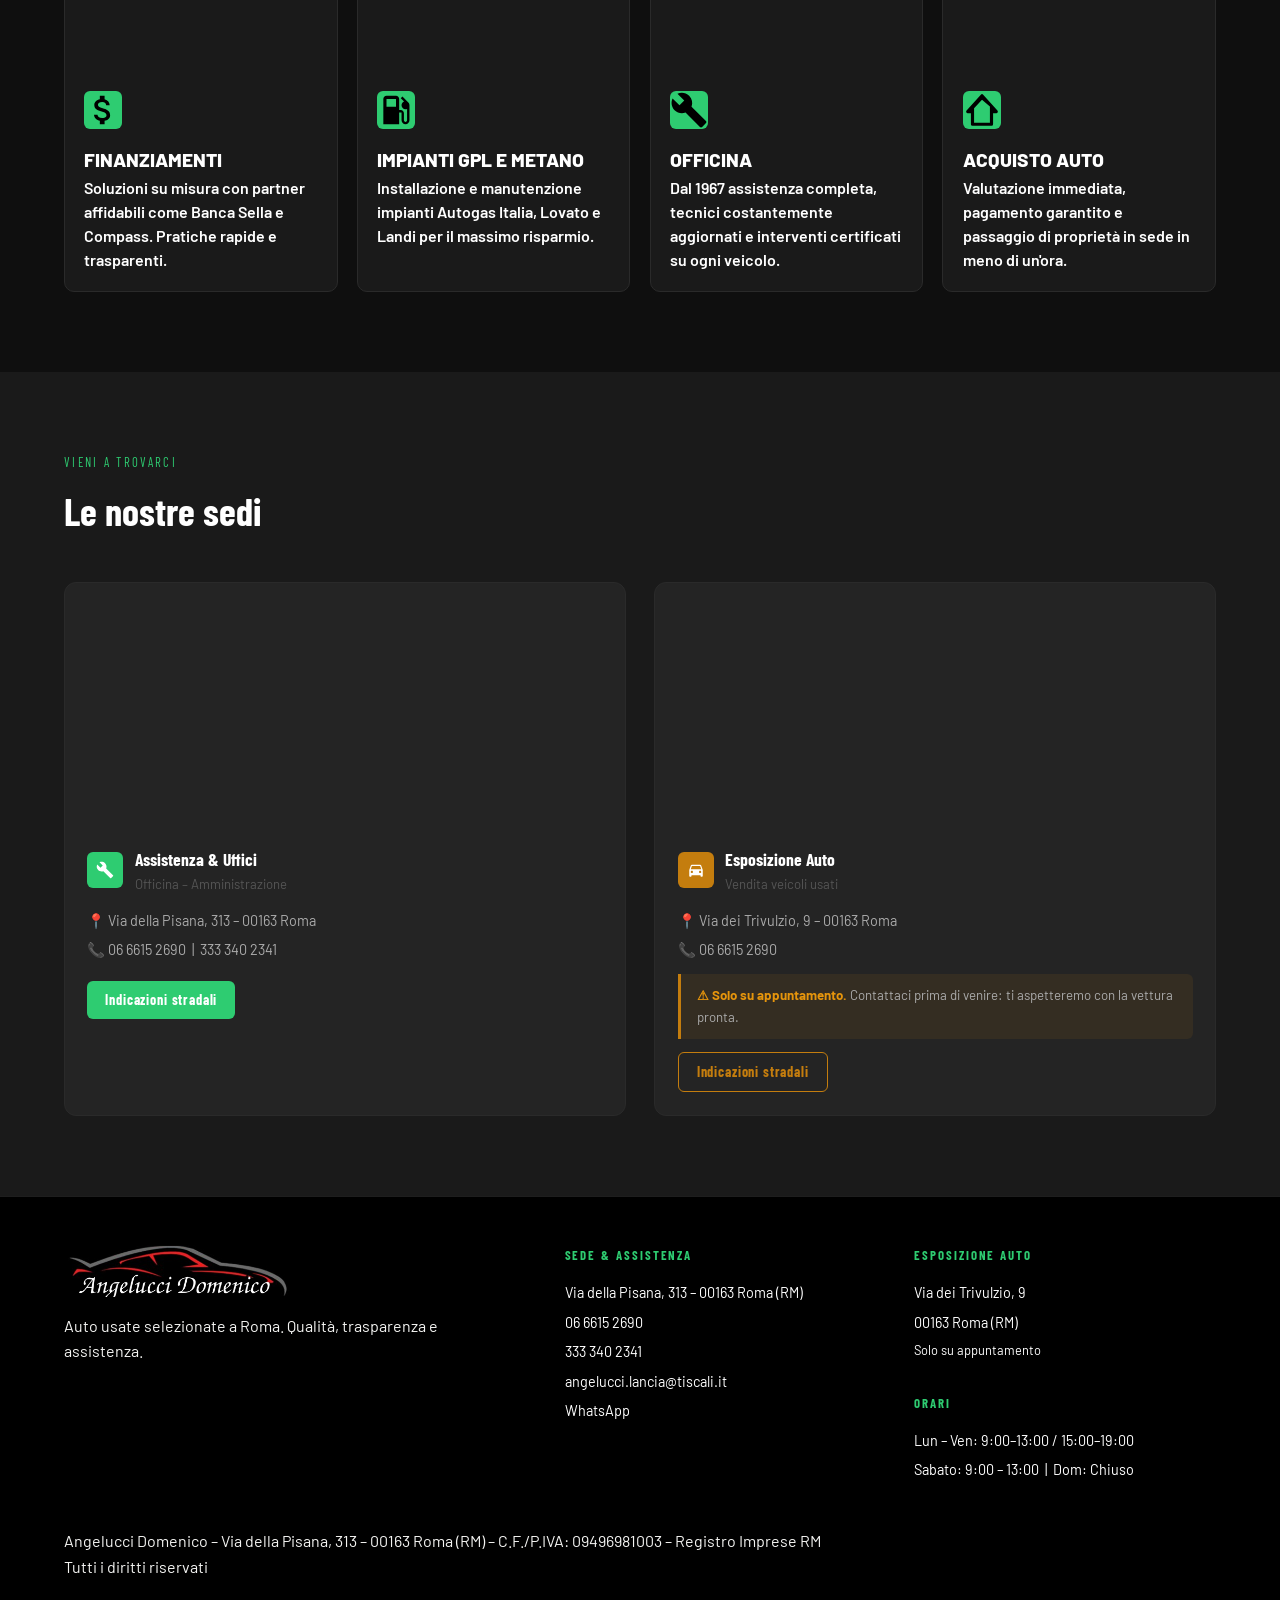
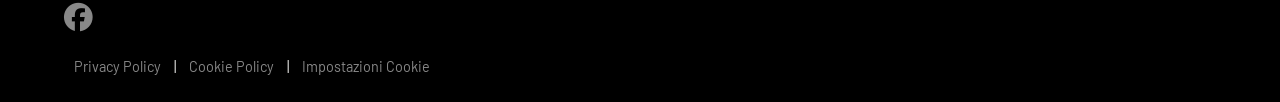
==== commit 67ff1ed7: "Update index.html" ====
--- a/index.html
+++ b/index.html
@@ -353,7 +353,7 @@
         <div class="servizio-icon">
           <svg viewBox="0 0 24 24"><path d="M19.77 7.23l.01-.01-3.72-3.72L15 4.56l2.11 2.11c-.94.36-1.61 1.26-1.61 2.33 0 1.38 1.12 2.5 2.5 2.5.36 0 .69-.08 1-.21v7.21c0 .55-.45 1-1 1s-1-.45-1-1V14c0-1.1-.9-2-2-2h-1V5c0-1.1-.9-2-2-2H6c-1.1 0-2 .9-2 2v16h10v-7.5h1.5v5c0 1.38 1.12 2.5 2.5 2.5s2.5-1.12 2.5-2.5V9c0-.69-.28-1.32-.73-1.77zM12 10H6V5h6v5z"/></svg>
         </div>
-        <p class="servizio-title">Impianti GPL</p>
+        <p class="servizio-title">Impianti GPL e Metano </p>
         <p class="servizio-desc">Installazione e manutenzione impianti Autogas Italia, Lovato e Landi per il massimo risparmio.</p>
       </div>
     </a>
@@ -497,7 +497,7 @@
     <p>Tutti i diritti riservati</p>
     
     <div style="margin: 15px 0;">
-        <a href="https://www.facebook.com/angelucciauto" target="_blank" title="Seguici su Facebook" style="color: #888; font-size: 1.8rem; transition: color 0.3s ease; display: inline-block;"
+        <a href="https://www.facebook.com/angelucciauto.it/" target="_blank" title="Seguici su Facebook" style="color: #888; font-size: 1.8rem; transition: color 0.3s ease; display: inline-block;"
            onmouseover="this.style.color='#1877F2'" onmouseout="this.style.color='#888'">
             <i class="fab fa-facebook"></i>
         </a>
